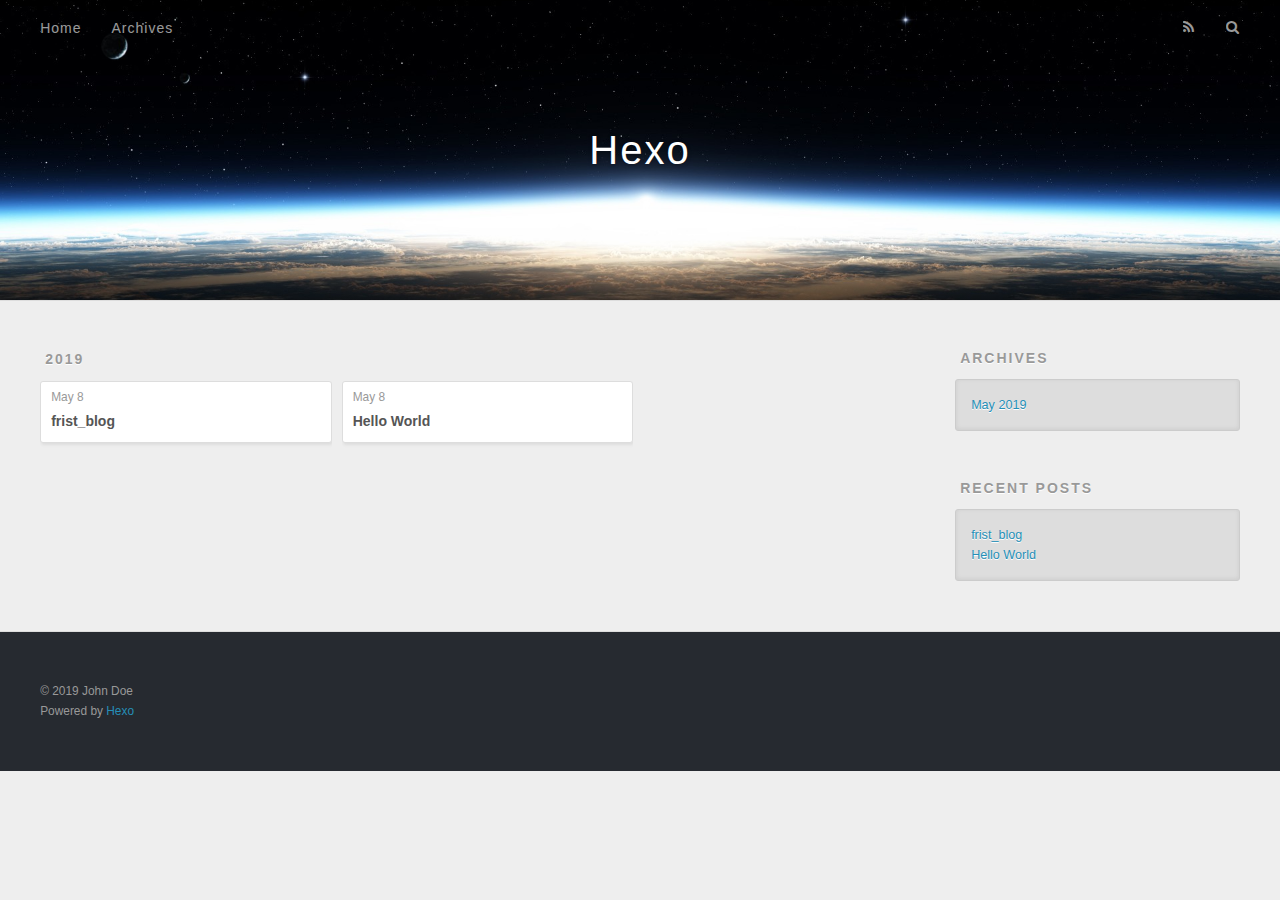
==== archives/index.html @ f4aaf455 "Site updated: 2019-05-08 00:08:54" ====
<!DOCTYPE html>
<html>
<head><meta name="generator" content="Hexo 3.8.0">
  <meta charset="utf-8">
  

  
  <title>Archives | Hexo</title>
  <meta name="viewport" content="width=device-width, initial-scale=1, maximum-scale=1">
  <meta property="og:type" content="website">
<meta property="og:title" content="Hexo">
<meta property="og:url" content="http://yoursite.com/archives/index.html">
<meta property="og:site_name" content="Hexo">
<meta property="og:locale" content="default">
<meta name="twitter:card" content="summary">
<meta name="twitter:title" content="Hexo">
  
    <link rel="alternate" href="/atom.xml" title="Hexo" type="application/atom+xml">
  
  
    <link rel="icon" href="/favicon.png">
  
  
    <link href="//fonts.googleapis.com/css?family=Source+Code+Pro" rel="stylesheet" type="text/css">
  
  <link rel="stylesheet" href="/css/style.css">
</head>
</html>
<body>
  <div id="container">
    <div id="wrap">
      <header id="header">
  <div id="banner"></div>
  <div id="header-outer" class="outer">
    <div id="header-title" class="inner">
      <h1 id="logo-wrap">
        <a href="/" id="logo">Hexo</a>
      </h1>
      
    </div>
    <div id="header-inner" class="inner">
      <nav id="main-nav">
        <a id="main-nav-toggle" class="nav-icon"></a>
        
          <a class="main-nav-link" href="/">Home</a>
        
          <a class="main-nav-link" href="/archives">Archives</a>
        
      </nav>
      <nav id="sub-nav">
        
          <a id="nav-rss-link" class="nav-icon" href="/atom.xml" title="RSS Feed"></a>
        
        <a id="nav-search-btn" class="nav-icon" title="Search"></a>
      </nav>
      <div id="search-form-wrap">
        <form action="//google.com/search" method="get" accept-charset="UTF-8" class="search-form"><input type="search" name="q" class="search-form-input" placeholder="Search"><button type="submit" class="search-form-submit">&#xF002;</button><input type="hidden" name="sitesearch" value="http://yoursite.com"></form>
      </div>
    </div>
  </div>
</header>
      <div class="outer">
        <section id="main">
  
  
    
    
      
      
      <section class="archives-wrap">
        <div class="archive-year-wrap">
          <a href="/archives/2019" class="archive-year">2019</a>
        </div>
        <div class="archives">
    
    <article class="archive-article archive-type-post">
  <div class="archive-article-inner">
    <header class="archive-article-header">
      <a href="/2019/05/08/frist-blog/" class="archive-article-date">
  <time datetime="2019-05-07T16:05:57.000Z" itemprop="datePublished">May 8</time>
</a>
      
  
    <h1 itemprop="name">
      <a class="archive-article-title" href="/2019/05/08/frist-blog/">frist_blog</a>
    </h1>
  

    </header>
  </div>
</article>
  
    
    
    <article class="archive-article archive-type-post">
  <div class="archive-article-inner">
    <header class="archive-article-header">
      <a href="/2019/05/08/hello-world/" class="archive-article-date">
  <time datetime="2019-05-07T16:05:08.966Z" itemprop="datePublished">May 8</time>
</a>
      
  
    <h1 itemprop="name">
      <a class="archive-article-title" href="/2019/05/08/hello-world/">Hello World</a>
    </h1>
  

    </header>
  </div>
</article>
  
  
    </div></section>
  


</section>
        
          <aside id="sidebar">
  
    

  
    

  
    
  
    
  <div class="widget-wrap">
    <h3 class="widget-title">Archives</h3>
    <div class="widget">
      <ul class="archive-list"><li class="archive-list-item"><a class="archive-list-link" href="/archives/2019/05/">May 2019</a></li></ul>
    </div>
  </div>


  
    
  <div class="widget-wrap">
    <h3 class="widget-title">Recent Posts</h3>
    <div class="widget">
      <ul>
        
          <li>
            <a href="/2019/05/08/frist-blog/">frist_blog</a>
          </li>
        
          <li>
            <a href="/2019/05/08/hello-world/">Hello World</a>
          </li>
        
      </ul>
    </div>
  </div>

  
</aside>
        
      </div>
      <footer id="footer">
  
  <div class="outer">
    <div id="footer-info" class="inner">
      &copy; 2019 John Doe<br>
      Powered by <a href="http://hexo.io/" target="_blank">Hexo</a>
    </div>
  </div>
</footer>
    </div>
    <nav id="mobile-nav">
  
    <a href="/" class="mobile-nav-link">Home</a>
  
    <a href="/archives" class="mobile-nav-link">Archives</a>
  
</nav>
    

<script src="//ajax.googleapis.com/ajax/libs/jquery/2.0.3/jquery.min.js"></script>


  <link rel="stylesheet" href="/fancybox/jquery.fancybox.css">
  <script src="/fancybox/jquery.fancybox.pack.js"></script>


<script src="/js/script.js"></script>



  </div>
</body>
</html>
---- css/style.css ----
body {
  width: 100%;
}
body:before,
body:after {
  content: "";
  display: table;
}
body:after {
  clear: both;
}
html,
body,
div,
span,
applet,
object,
iframe,
h1,
h2,
h3,
h4,
h5,
h6,
p,
blockquote,
pre,
a,
abbr,
acronym,
address,
big,
cite,
code,
del,
dfn,
em,
img,
ins,
kbd,
q,
s,
samp,
small,
strike,
strong,
sub,
sup,
tt,
var,
dl,
dt,
dd,
ol,
ul,
li,
fieldset,
form,
label,
legend,
table,
caption,
tbody,
tfoot,
thead,
tr,
th,
td {
  margin: 0;
  padding: 0;
  border: 0;
  outline: 0;
  font-weight: inherit;
  font-style: inherit;
  font-family: inherit;
  font-size: 100%;
  vertical-align: baseline;
}
body {
  line-height: 1;
  color: #000;
  background: #fff;
}
ol,
ul {
  list-style: none;
}
table {
  border-collapse: separate;
  border-spacing: 0;
  vertical-align: middle;
}
caption,
th,
td {
  text-align: left;
  font-weight: normal;
  vertical-align: middle;
}
a img {
  border: none;
}
input,
button {
  margin: 0;
  padding: 0;
}
input::-moz-focus-inner,
button::-moz-focus-inner {
  border: 0;
  padding: 0;
}
@font-face {
  font-family: FontAwesome;
  font-style: normal;
  font-weight: normal;
  src: url("fonts/fontawesome-webfont.eot?v=#4.0.3");
  src: url("fonts/fontawesome-webfont.eot?#iefix&v=#4.0.3") format("embedded-opentype"), url("fonts/fontawesome-webfont.woff?v=#4.0.3") format("woff"), url("fonts/fontawesome-webfont.ttf?v=#4.0.3") format("truetype"), url("fonts/fontawesome-webfont.svg#fontawesomeregular?v=#4.0.3") format("svg");
}
html,
body,
#container {
  height: 100%;
}
body {
  background: #eee;
  font: 14px -apple-system, BlinkMacSystemFont, "Segoe UI", "Roboto", "Oxygen", "Ubuntu", "Cantarell", "Fira Sans", "Droid Sans", "Helvetica Neue", sans-serif;
  -webkit-text-size-adjust: 100%;
}
.outer {
  max-width: 1220px;
  margin: 0 auto;
  padding: 0 20px;
}
.outer:before,
.outer:after {
  content: "";
  display: table;
}
.outer:after {
  clear: both;
}
.inner {
  display: inline;
  float: left;
  width: 98.33333333333333%;
  margin: 0 0.833333333333333%;
}
.left,
.alignleft {
  float: left;
}
.right,
.alignright {
  float: right;
}
.clear {
  clear: both;
}
#container {
  position: relative;
}
.mobile-nav-on {
  overflow: hidden;
}
#wrap {
  height: 100%;
  width: 100%;
  position: absolute;
  top: 0;
  left: 0;
  -webkit-transition: 0.2s ease-out;
  -moz-transition: 0.2s ease-out;
  -ms-transition: 0.2s ease-out;
  transition: 0.2s ease-out;
  z-index: 1;
  background: #eee;
}
.mobile-nav-on #wrap {
  left: 280px;
}
@media screen and (min-width: 768px) {
  #main {
    display: inline;
    float: left;
    width: 73.33333333333333%;
    margin: 0 0.833333333333333%;
  }
}
.article-date,
.article-category-link,
.archive-year,
.widget-title {
  text-decoration: none;
  text-transform: uppercase;
  letter-spacing: 2px;
  color: #999;
  margin-bottom: 1em;
  margin-left: 5px;
  line-height: 1em;
  text-shadow: 0 1px #fff;
  font-weight: bold;
}
.article-inner,
.archive-article-inner {
  background: #fff;
  -webkit-box-shadow: 1px 2px 3px #ddd;
  box-shadow: 1px 2px 3px #ddd;
  border: 1px solid #ddd;
  border-radius: 3px;
}
.article-entry h1,
.widget h1 {
  font-size: 2em;
}
.article-entry h2,
.widget h2 {
  font-size: 1.5em;
}
.article-entry h3,
.widget h3 {
  font-size: 1.3em;
}
.article-entry h4,
.widget h4 {
  font-size: 1.2em;
}
.article-entry h5,
.widget h5 {
  font-size: 1em;
}
.article-entry h6,
.widget h6 {
  font-size: 1em;
  color: #999;
}
.article-entry hr,
.widget hr {
  border: 1px dashed #ddd;
}
.article-entry strong,
.widget strong {
  font-weight: bold;
}
.article-entry em,
.widget em,
.article-entry cite,
.widget cite {
  font-style: italic;
}
.article-entry sup,
.widget sup,
.article-entry sub,
.widget sub {
  font-size: 0.75em;
  line-height: 0;
  position: relative;
  vertical-align: baseline;
}
.article-entry sup,
.widget sup {
  top: -0.5em;
}
.article-entry sub,
.widget sub {
  bottom: -0.2em;
}
.article-entry small,
.widget small {
  font-size: 0.85em;
}
.article-entry acronym,
.widget acronym,
.article-entry abbr,
.widget abbr {
  border-bottom: 1px dotted;
}
.article-entry ul,
.widget ul,
.article-entry ol,
.widget ol,
.article-entry dl,
.widget dl {
  margin: 0 20px;
  line-height: 1.6em;
}
.article-entry ul ul,
.widget ul ul,
.article-entry ol ul,
.widget ol ul,
.article-entry ul ol,
.widget ul ol,
.article-entry ol ol,
.widget ol ol {
  margin-top: 0;
  margin-bottom: 0;
}
.article-entry ul,
.widget ul {
  list-style: disc;
}
.article-entry ol,
.widget ol {
  list-style: decimal;
}
.article-entry dt,
.widget dt {
  font-weight: bold;
}
#header {
  height: 300px;
  position: relative;
  border-bottom: 1px solid #ddd;
}
#header:before,
#header:after {
  content: "";
  position: absolute;
  left: 0;
  right: 0;
  height: 40px;
}
#header:before {
  top: 0;
  background: -webkit-linear-gradient(rgba(0,0,0,0.2), transparent);
  background: -moz-linear-gradient(rgba(0,0,0,0.2), transparent);
  background: -ms-linear-gradient(rgba(0,0,0,0.2), transparent);
  background: linear-gradient(rgba(0,0,0,0.2), transparent);
}
#header:after {
  bottom: 0;
  background: -webkit-linear-gradient(transparent, rgba(0,0,0,0.2));
  background: -moz-linear-gradient(transparent, rgba(0,0,0,0.2));
  background: -ms-linear-gradient(transparent, rgba(0,0,0,0.2));
  background: linear-gradient(transparent, rgba(0,0,0,0.2));
}
#header-outer {
  height: 100%;
  position: relative;
}
#header-inner {
  position: relative;
  overflow: hidden;
}
#banner {
  position: absolute;
  top: 0;
  left: 0;
  width: 100%;
  height: 100%;
  background: url("images/banner.jpg") center #000;
  -webkit-background-size: cover;
  -moz-background-size: cover;
  background-size: cover;
  z-index: -1;
}
#header-title {
  text-align: center;
  height: 40px;
  position: absolute;
  top: 50%;
  left: 0;
  margin-top: -20px;
}
#logo,
#subtitle {
  text-decoration: none;
  color: #fff;
  font-weight: 300;
  text-shadow: 0 1px 4px rgba(0,0,0,0.3);
}
#logo {
  font-size: 40px;
  line-height: 40px;
  letter-spacing: 2px;
}
#subtitle {
  font-size: 16px;
  line-height: 16px;
  letter-spacing: 1px;
}
#subtitle-wrap {
  margin-top: 16px;
}
#main-nav {
  float: left;
  margin-left: -15px;
}
.nav-icon,
.main-nav-link {
  float: left;
  color: #fff;
  opacity: 0.6;
  text-decoration: none;
  text-shadow: 0 1px rgba(0,0,0,0.2);
  -webkit-transition: opacity 0.2s;
  -moz-transition: opacity 0.2s;
  -ms-transition: opacity 0.2s;
  transition: opacity 0.2s;
  display: block;
  padding: 20px 15px;
}
.nav-icon:hover,
.main-nav-link:hover {
  opacity: 1;
}
.nav-icon {
  font-family: FontAwesome;
  text-align: center;
  font-size: 14px;
  width: 14px;
  height: 14px;
  padding: 20px 15px;
  position: relative;
  cursor: pointer;
}
.main-nav-link {
  font-weight: 300;
  letter-spacing: 1px;
}
@media screen and (max-width: 479px) {
  .main-nav-link {
    display: none;
  }
}
#main-nav-toggle {
  display: none;
}
#main-nav-toggle:before {
  content: "\f0c9";
}
@media screen and (max-width: 479px) {
  #main-nav-toggle {
    display: block;
  }
}
#sub-nav {
  float: right;
  margin-right: -15px;
}
#nav-rss-link:before {
  content: "\f09e";
}
#nav-search-btn:before {
  content: "\f002";
}
#search-form-wrap {
  position: absolute;
  top: 15px;
  width: 150px;
  height: 30px;
  right: -150px;
  opacity: 0;
  -webkit-transition: 0.2s ease-out;
  -moz-transition: 0.2s ease-out;
  -ms-transition: 0.2s ease-out;
  transition: 0.2s ease-out;
}
#search-form-wrap.on {
  opacity: 1;
  right: 0;
}
@media screen and (max-width: 479px) {
  #search-form-wrap {
    width: 100%;
    right: -100%;
  }
}
.search-form {
  position: absolute;
  top: 0;
  left: 0;
  right: 0;
  background: #fff;
  padding: 5px 15px;
  border-radius: 15px;
  -webkit-box-shadow: 0 0 10px rgba(0,0,0,0.3);
  box-shadow: 0 0 10px rgba(0,0,0,0.3);
}
.search-form-input {
  border: none;
  background: none;
  color: #555;
  width: 100%;
  font: 13px -apple-system, BlinkMacSystemFont, "Segoe UI", "Roboto", "Oxygen", "Ubuntu", "Cantarell", "Fira Sans", "Droid Sans", "Helvetica Neue", sans-serif;
  outline: none;
}
.search-form-input::-webkit-search-results-decoration,
.search-form-input::-webkit-search-cancel-button {
  -webkit-appearance: none;
}
.search-form-submit {
  position: absolute;
  top: 50%;
  right: 10px;
  margin-top: -7px;
  font: 13px FontAwesome;
  border: none;
  background: none;
  color: #bbb;
  cursor: pointer;
}
.search-form-submit:hover,
.search-form-submit:focus {
  color: #777;
}
.article {
  margin: 50px 0;
}
.article-inner {
  overflow: hidden;
}
.article-meta:before,
.article-meta:after {
  content: "";
  display: table;
}
.article-meta:after {
  clear: both;
}
.article-date {
  float: left;
}
.article-category {
  float: left;
  line-height: 1em;
  color: #ccc;
  text-shadow: 0 1px #fff;
  margin-left: 8px;
}
.article-category:before {
  content: "\2022";
}
.article-category-link {
  margin: 0 12px 1em;
}
.article-header {
  padding: 20px 20px 0;
}
.article-title {
  text-decoration: none;
  font-size: 2em;
  font-weight: bold;
  color: #555;
  line-height: 1.1em;
  -webkit-transition: color 0.2s;
  -moz-transition: color 0.2s;
  -ms-transition: color 0.2s;
  transition: color 0.2s;
}
a.article-title:hover {
  color: #258fb8;
}
.article-entry {
  color: #555;
  padding: 0 20px;
}
.article-entry:before,
.article-entry:after {
  content: "";
  display: table;
}
.article-entry:after {
  clear: both;
}
.article-entry p,
.article-entry table {
  line-height: 1.6em;
  margin: 1.6em 0;
}
.article-entry h1,
.article-entry h2,
.article-entry h3,
.article-entry h4,
.article-entry h5,
.article-entry h6 {
  font-weight: bold;
}
.article-entry h1,
.article-entry h2,
.article-entry h3,
.article-entry h4,
.article-entry h5,
.article-entry h6 {
  line-height: 1.1em;
  margin: 1.1em 0;
}
.article-entry a {
  color: #258fb8;
  text-decoration: none;
}
.article-entry a:hover {
  text-decoration: underline;
}
.article-entry ul,
.article-entry ol,
.article-entry dl {
  margin-top: 1.6em;
  margin-bottom: 1.6em;
}
.article-entry img,
.article-entry video {
  max-width: 100%;
  height: auto;
  display: block;
  margin: auto;
}
.article-entry iframe {
  border: none;
}
.article-entry table {
  width: 100%;
  border-collapse: collapse;
  border-spacing: 0;
}
.article-entry th {
  font-weight: bold;
  border-bottom: 3px solid #ddd;
  padding-bottom: 0.5em;
}
.article-entry td {
  border-bottom: 1px solid #ddd;
  padding: 10px 0;
}
.article-entry blockquote {
  font-family: Georgia, "Times New Roman", serif;
  font-size: 1.4em;
  margin: 1.6em 20px;
  text-align: center;
}
.article-entry blockquote footer {
  font-size: 14px;
  margin: 1.6em 0;
  font-family: -apple-system, BlinkMacSystemFont, "Segoe UI", "Roboto", "Oxygen", "Ubuntu", "Cantarell", "Fira Sans", "Droid Sans", "Helvetica Neue", sans-serif;
}
.article-entry blockquote footer cite:before {
  content: "—";
  padding: 0 0.5em;
}
.article-entry .pullquote {
  text-align: left;
  width: 45%;
  margin: 0;
}
.article-entry .pullquote.left {
  margin-left: 0.5em;
  margin-right: 1em;
}
.article-entry .pullquote.right {
  margin-right: 0.5em;
  margin-left: 1em;
}
.article-entry .caption {
  color: #999;
  display: block;
  font-size: 0.9em;
  margin-top: 0.5em;
  position: relative;
  text-align: center;
}
.article-entry .video-container {
  position: relative;
  padding-top: 56.25%;
  height: 0;
  overflow: hidden;
}
.article-entry .video-container iframe,
.article-entry .video-container object,
.article-entry .video-container embed {
  position: absolute;
  top: 0;
  left: 0;
  width: 100%;
  height: 100%;
  margin-top: 0;
}
.article-more-link a {
  display: inline-block;
  line-height: 1em;
  padding: 6px 15px;
  border-radius: 15px;
  background: #eee;
  color: #999;
  text-shadow: 0 1px #fff;
  text-decoration: none;
}
.article-more-link a:hover {
  background: #258fb8;
  color: #fff;
  text-decoration: none;
  text-shadow: 0 1px #1e7293;
}
.article-footer {
  font-size: 0.85em;
  line-height: 1.6em;
  border-top: 1px solid #ddd;
  padding-top: 1.6em;
  margin: 0 20px 20px;
}
.article-footer:before,
.article-footer:after {
  content: "";
  display: table;
}
.article-footer:after {
  clear: both;
}
.article-footer a {
  color: #999;
  text-decoration: none;
}
.article-footer a:hover {
  color: #555;
}
.article-tag-list-item {
  float: left;
  margin-right: 10px;
}
.article-tag-list-link:before {
  content: "#";
}
.article-comment-link {
  float: right;
}
.article-comment-link:before {
  content: "\f075";
  font-family: FontAwesome;
  padding-right: 8px;
}
.article-share-link {
  cursor: pointer;
  float: right;
  margin-left: 20px;
}
.article-share-link:before {
  content: "\f064";
  font-family: FontAwesome;
  padding-right: 6px;
}
#article-nav {
  position: relative;
}
#article-nav:before,
#article-nav:after {
  content: "";
  display: table;
}
#article-nav:after {
  clear: both;
}
@media screen and (min-width: 768px) {
  #article-nav {
    margin: 50px 0;
  }
  #article-nav:before {
    width: 8px;
    height: 8px;
    position: absolute;
    top: 50%;
    left: 50%;
    margin-top: -4px;
    margin-left: -4px;
    content: "";
    border-radius: 50%;
    background: #ddd;
    -webkit-box-shadow: 0 1px 2px #fff;
    box-shadow: 0 1px 2px #fff;
  }
}
.article-nav-link-wrap {
  text-decoration: none;
  text-shadow: 0 1px #fff;
  color: #999;
  -webkit-box-sizing: border-box;
  -moz-box-sizing: border-box;
  box-sizing: border-box;
  margin-top: 50px;
  text-align: center;
  display: block;
}
.article-nav-link-wrap:hover {
  color: #555;
}
@media screen and (min-width: 768px) {
  .article-nav-link-wrap {
    width: 50%;
    margin-top: 0;
  }
}
@media screen and (min-width: 768px) {
  #article-nav-newer {
    float: left;
    text-align: right;
    padding-right: 20px;
  }
}
@media screen and (min-width: 768px) {
  #article-nav-older {
    float: right;
    text-align: left;
    padding-left: 20px;
  }
}
.article-nav-caption {
  text-transform: uppercase;
  letter-spacing: 2px;
  color: #ddd;
  line-height: 1em;
  font-weight: bold;
}
#article-nav-newer .article-nav-caption {
  margin-right: -2px;
}
.article-nav-title {
  font-size: 0.85em;
  line-height: 1.6em;
  margin-top: 0.5em;
}
.article-share-box {
  position: absolute;
  display: none;
  background: #fff;
  -webkit-box-shadow: 1px 2px 10px rgba(0,0,0,0.2);
  box-shadow: 1px 2px 10px rgba(0,0,0,0.2);
  border-radius: 3px;
  margin-left: -145px;
  overflow: hidden;
  z-index: 1;
}
.article-share-box.on {
  display: block;
}
.article-share-input {
  width: 100%;
  background: none;
  -webkit-box-sizing: border-box;
  -moz-box-sizing: border-box;
  box-sizing: border-box;
  font: 14px -apple-system, BlinkMacSystemFont, "Segoe UI", "Roboto", "Oxygen", "Ubuntu", "Cantarell", "Fira Sans", "Droid Sans", "Helvetica Neue", sans-serif;
  padding: 0 15px;
  color: #555;
  outline: none;
  border: 1px solid #ddd;
  border-radius: 3px 3px 0 0;
  height: 36px;
  line-height: 36px;
}
.article-share-links {
  background: #eee;
}
.article-share-links:before,
.article-share-links:after {
  content: "";
  display: table;
}
.article-share-links:after {
  clear: both;
}
.article-share-twitter,
.article-share-facebook,
.article-share-pinterest,
.article-share-google {
  width: 50px;
  height: 36px;
  display: block;
  float: left;
  position: relative;
  color: #999;
  text-shadow: 0 1px #fff;
}
.article-share-twitter:before,
.article-share-facebook:before,
.article-share-pinterest:before,
.article-share-google:before {
  font-size: 20px;
  font-family: FontAwesome;
  width: 20px;
  height: 20px;
  position: absolute;
  top: 50%;
  left: 50%;
  margin-top: -10px;
  margin-left: -10px;
  text-align: center;
}
.article-share-twitter:hover,
.article-share-facebook:hover,
.article-share-pinterest:hover,
.article-share-google:hover {
  color: #fff;
}
.article-share-twitter:before {
  content: "\f099";
}
.article-share-twitter:hover {
  background: #00aced;
  text-shadow: 0 1px #008abe;
}
.article-share-facebook:before {
  content: "\f09a";
}
.article-share-facebook:hover {
  background: #3b5998;
  text-shadow: 0 1px #2f477a;
}
.article-share-pinterest:before {
  content: "\f0d2";
}
.article-share-pinterest:hover {
  background: #cb2027;
  text-shadow: 0 1px #a21a1f;
}
.article-share-google:before {
  content: "\f0d5";
}
.article-share-google:hover {
  background: #dd4b39;
  text-shadow: 0 1px #be3221;
}
.article-gallery {
  background: #000;
  position: relative;
}
.article-gallery-photos {
  position: relative;
  overflow: hidden;
}
.article-gallery-img {
  display: none;
  max-width: 100%;
}
.article-gallery-img:first-child {
  display: block;
}
.article-gallery-img.loaded {
  position: absolute;
  display: block;
}
.article-gallery-img img {
  display: block;
  max-width: 100%;
  margin: 0 auto;
}
#comments {
  background: #fff;
  -webkit-box-shadow: 1px 2px 3px #ddd;
  box-shadow: 1px 2px 3px #ddd;
  padding: 20px;
  border: 1px solid #ddd;
  border-radius: 3px;
  margin: 50px 0;
}
#comments a {
  color: #258fb8;
}
.archives-wrap {
  margin: 50px 0;
}
.archives:before,
.archives:after {
  content: "";
  display: table;
}
.archives:after {
  clear: both;
}
.archive-year-wrap {
  margin-bottom: 1em;
}
.archives {
  -webkit-column-gap: 10px;
  -moz-column-gap: 10px;
  column-gap: 10px;
}
@media screen and (min-width: 480px) and (max-width: 767px) {
  .archives {
    -webkit-column-count: 2;
    -moz-column-count: 2;
    column-count: 2;
  }
}
@media screen and (min-width: 768px) {
  .archives {
    -webkit-column-count: 3;
    -moz-column-count: 3;
    column-count: 3;
  }
}
.archive-article {
  -webkit-column-break-inside: avoid;
  page-break-inside: avoid;
  overflow: hidden;
  break-inside: avoid-column;
}
.archive-article-inner {
  padding: 10px;
  margin-bottom: 15px;
}
.archive-article-title {
  text-decoration: none;
  font-weight: bold;
  color: #555;
  -webkit-transition: color 0.2s;
  -moz-transition: color 0.2s;
  -ms-transition: color 0.2s;
  transition: color 0.2s;
  line-height: 1.6em;
}
.archive-article-title:hover {
  color: #258fb8;
}
.archive-article-footer {
  margin-top: 1em;
}
.archive-article-date {
  color: #999;
  text-decoration: none;
  font-size: 0.85em;
  line-height: 1em;
  margin-bottom: 0.5em;
  display: block;
}
#page-nav {
  margin: 50px auto;
  background: #fff;
  -webkit-box-shadow: 1px 2px 3px #ddd;
  box-shadow: 1px 2px 3px #ddd;
  border: 1px solid #ddd;
  border-radius: 3px;
  text-align: center;
  color: #999;
  overflow: hidden;
}
#page-nav:before,
#page-nav:after {
  content: "";
  display: table;
}
#page-nav:after {
  clear: both;
}
#page-nav a,
#page-nav span {
  padding: 10px 20px;
  line-height: 1;
  height: 2ex;
}
#page-nav a {
  color: #999;
  text-decoration: none;
}
#page-nav a:hover {
  background: #999;
  color: #fff;
}
#page-nav .prev {
  float: left;
}
#page-nav .next {
  float: right;
}
#page-nav .page-number {
  display: inline-block;
}
@media screen and (max-width: 479px) {
  #page-nav .page-number {
    display: none;
  }
}
#page-nav .current {
  color: #555;
  font-weight: bold;
}
#page-nav .space {
  color: #ddd;
}
#footer {
  background: #262a30;
  padding: 50px 0;
  border-top: 1px solid #ddd;
  color: #999;
}
#footer a {
  color: #258fb8;
  text-decoration: none;
}
#footer a:hover {
  text-decoration: underline;
}
#footer-info {
  line-height: 1.6em;
  font-size: 0.85em;
}
.article-entry pre,
.article-entry .highlight {
  background: #2d2d2d;
  margin: 0 -20px;
  padding: 15px 20px;
  border-style: solid;
  border-color: #ddd;
  border-width: 1px 0;
  overflow: auto;
  color: #ccc;
  line-height: 22.400000000000002px;
}
.article-entry .highlight .gutter pre,
.article-entry .gist .gist-file .gist-data .line-numbers {
  color: #666;
  font-size: 0.85em;
}
.article-entry pre,
.article-entry code {
  font-family: "Source Code Pro", Consolas, Monaco, Menlo, Consolas, monospace;
}
.article-entry code {
  background: #eee;
  text-shadow: 0 1px #fff;
  padding: 0 0.3em;
}
.article-entry pre code {
  background: none;
  text-shadow: none;
  padding: 0;
}
.article-entry .highlight pre {
  border: none;
  margin: 0;
  padding: 0;
}
.article-entry .highlight table {
  margin: 0;
  width: auto;
}
.article-entry .highlight td {
  border: none;
  padding: 0;
}
.article-entry .highlight figcaption {
  font-size: 0.85em;
  color: #999;
  line-height: 1em;
  margin-bottom: 1em;
}
.article-entry .highlight figcaption:before,
.article-entry .highlight figcaption:after {
  content: "";
  display: table;
}
.article-entry .highlight figcaption:after {
  clear: both;
}
.article-entry .highlight figcaption a {
  float: right;
}
.article-entry .highlight .gutter pre {
  text-align: right;
  padding-right: 20px;
}
.article-entry .highlight .line {
  height: 22.400000000000002px;
}
.article-entry .highlight .line.marked {
  background: #515151;
}
.article-entry .gist {
  margin: 0 -20px;
  border-style: solid;
  border-color: #ddd;
  border-width: 1px 0;
  background: #2d2d2d;
  padding: 15px 20px 15px 0;
}
.article-entry .gist .gist-file {
  border: none;
  font-family: "Source Code Pro", Consolas, Monaco, Menlo, Consolas, monospace;
  margin: 0;
}
.article-entry .gist .gist-file .gist-data {
  background: none;
  border: none;
}
.article-entry .gist .gist-file .gist-data .line-numbers {
  background: none;
  border: none;
  padding: 0 20px 0 0;
}
.article-entry .gist .gist-file .gist-data .line-data {
  padding: 0 !important;
}
.article-entry .gist .gist-file .highlight {
  margin: 0;
  padding: 0;
  border: none;
}
.article-entry .gist .gist-file .gist-meta {
  background: #2d2d2d;
  color: #999;
  font: 0.85em -apple-system, BlinkMacSystemFont, "Segoe UI", "Roboto", "Oxygen", "Ubuntu", "Cantarell", "Fira Sans", "Droid Sans", "Helvetica Neue", sans-serif;
  text-shadow: 0 0;
  padding: 0;
  margin-top: 1em;
  margin-left: 20px;
}
.article-entry .gist .gist-file .gist-meta a {
  color: #258fb8;
  font-weight: normal;
}
.article-entry .gist .gist-file .gist-meta a:hover {
  text-decoration: underline;
}
pre .comment,
pre .title {
  color: #999;
}
pre .variable,
pre .attribute,
pre .tag,
pre .regexp,
pre .ruby .constant,
pre .xml .tag .title,
pre .xml .pi,
pre .xml .doctype,
pre .html .doctype,
pre .css .id,
pre .css .class,
pre .css .pseudo {
  color: #f2777a;
}
pre .number,
pre .preprocessor,
pre .built_in,
pre .literal,
pre .params,
pre .constant {
  color: #f99157;
}
pre .class,
pre .ruby .class .title,
pre .css .rules .attribute {
  color: #9c9;
}
pre .string,
pre .value,
pre .inheritance,
pre .header,
pre .ruby .symbol,
pre .xml .cdata {
  color: #9c9;
}
pre .css .hexcolor {
  color: #6cc;
}
pre .function,
pre .python .decorator,
pre .python .title,
pre .ruby .function .title,
pre .ruby .title .keyword,
pre .perl .sub,
pre .javascript .title,
pre .coffeescript .title {
  color: #69c;
}
pre .keyword,
pre .javascript .function {
  color: #c9c;
}
@media screen and (max-width: 479px) {
  #mobile-nav {
    position: absolute;
    top: 0;
    left: 0;
    width: 280px;
    height: 100%;
    background: #191919;
    border-right: 1px solid #fff;
  }
}
@media screen and (max-width: 479px) {
  .mobile-nav-link {
    display: block;
    color: #999;
    text-decoration: none;
    padding: 15px 20px;
    font-weight: bold;
  }
  .mobile-nav-link:hover {
    color: #fff;
  }
}
@media screen and (min-width: 768px) {
  #sidebar {
    display: inline;
    float: left;
    width: 23.333333333333332%;
    margin: 0 0.833333333333333%;
  }
}
.widget-wrap {
  margin: 50px 0;
}
.widget {
  color: #777;
  text-shadow: 0 1px #fff;
  background: #ddd;
  -webkit-box-shadow: 0 -1px 4px #ccc inset;
  box-shadow: 0 -1px 4px #ccc inset;
  border: 1px solid #ccc;
  padding: 15px;
  border-radius: 3px;
}
.widget a {
  color: #258fb8;
  text-decoration: none;
}
.widget a:hover {
  text-decoration: underline;
}
.widget ul ul,
.widget ol ul,
.widget dl ul,
.widget ul ol,
.widget ol ol,
.widget dl ol,
.widget ul dl,
.widget ol dl,
.widget dl dl {
  margin-left: 15px;
  list-style: disc;
}
.widget {
  line-height: 1.6em;
  word-wrap: break-word;
  font-size: 0.9em;
}
.widget ul,
.widget ol {
  list-style: none;
  margin: 0;
}
.widget ul ul,
.widget ol ul,
.widget ul ol,
.widget ol ol {
  margin: 0 20px;
}
.widget ul ul,
.widget ol ul {
  list-style: disc;
}
.widget ul ol,
.widget ol ol {
  list-style: decimal;
}
.category-list-count,
.tag-list-count,
.archive-list-count {
  padding-left: 5px;
  color: #999;
  font-size: 0.85em;
}
.category-list-count:before,
.tag-list-count:before,
.archive-list-count:before {
  content: "(";
}
.category-list-count:after,
.tag-list-count:after,
.archive-list-count:after {
  content: ")";
}
.tagcloud a {
  margin-right: 5px;
  display: inline-block;
}
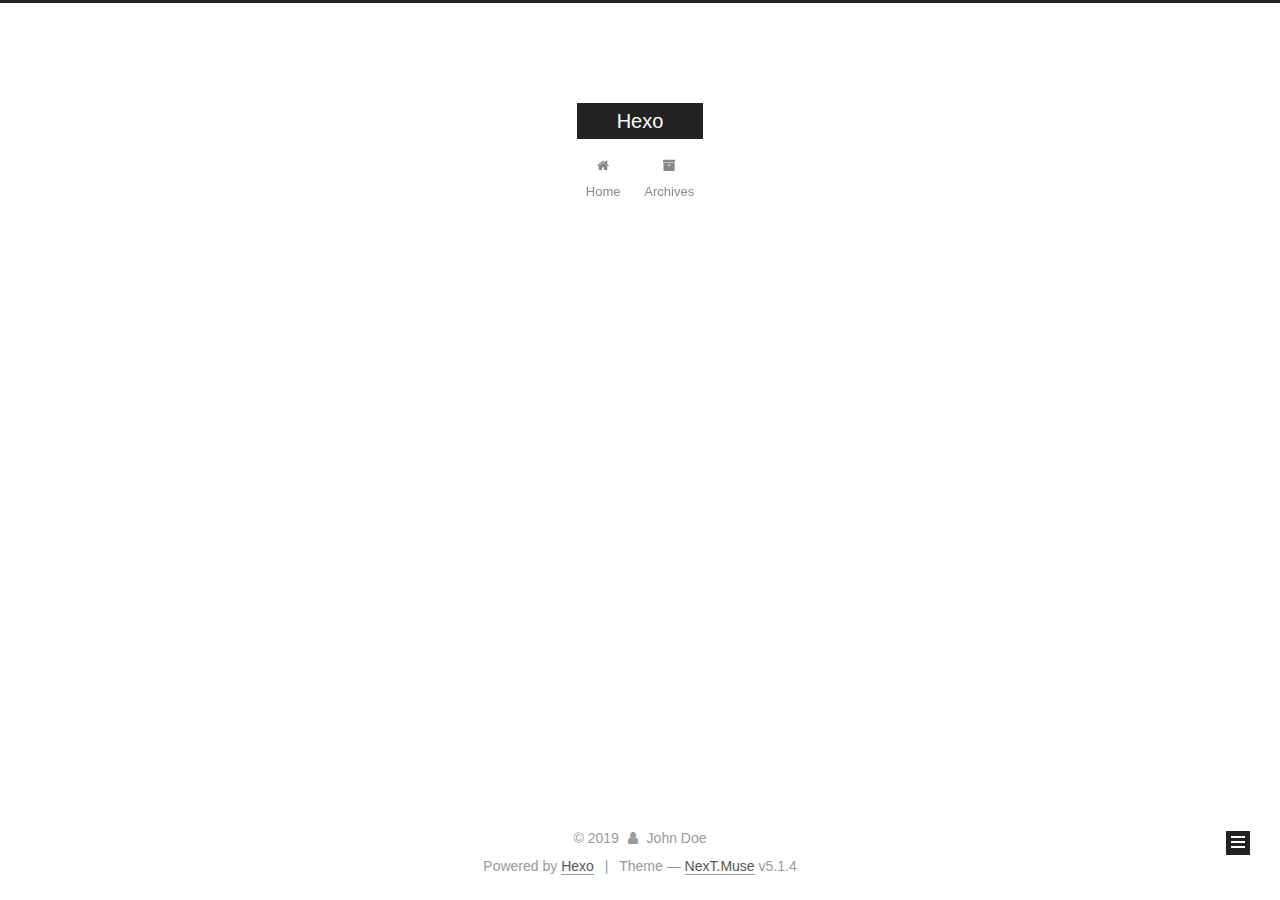
==== commit 4f17544c: "Site updated: 2019-05-08 00:15:01" ====
--- a/archives/index.html
+++ b/archives/index.html
@@ -1,193 +1,584 @@
 <!DOCTYPE html>
-<html>
+
+
+
+  
+
+
+<html class="theme-next muse use-motion" lang>
 <head><meta name="generator" content="Hexo 3.8.0">
-  <meta charset="utf-8">
-  
-
-  
-  <title>Archives | Hexo</title>
-  <meta name="viewport" content="width=device-width, initial-scale=1, maximum-scale=1">
-  <meta property="og:type" content="website">
+  <meta charset="UTF-8">
+<meta http-equiv="X-UA-Compatible" content="IE=edge">
+<meta name="viewport" content="width=device-width, initial-scale=1, maximum-scale=1">
+<meta name="theme-color" content="#222">
+
+
+
+
+
+
+
+
+
+<meta http-equiv="Cache-Control" content="no-transform">
+<meta http-equiv="Cache-Control" content="no-siteapp">
+
+
+
+
+
+
+
+
+
+
+
+
+
+
+
+
+  
+  
+  <link href="/lib/fancybox/source/jquery.fancybox.css?v=2.1.5" rel="stylesheet" type="text/css">
+
+
+
+
+
+
+
+<link href="/lib/font-awesome/css/font-awesome.min.css?v=4.6.2" rel="stylesheet" type="text/css">
+
+<link href="/css/main.css?v=5.1.4" rel="stylesheet" type="text/css">
+
+
+  <link rel="apple-touch-icon" sizes="180x180" href="/images/apple-touch-icon-next.png?v=5.1.4">
+
+
+  <link rel="icon" type="image/png" sizes="32x32" href="/images/favicon-32x32-next.png?v=5.1.4">
+
+
+  <link rel="icon" type="image/png" sizes="16x16" href="/images/favicon-16x16-next.png?v=5.1.4">
+
+
+  <link rel="mask-icon" href="/images/logo.svg?v=5.1.4" color="#222">
+
+
+
+
+
+  <meta name="keywords" content="Hexo, NexT">
+
+
+
+
+
+
+
+
+
+
+<meta property="og:type" content="website">
 <meta property="og:title" content="Hexo">
 <meta property="og:url" content="http://yoursite.com/archives/index.html">
 <meta property="og:site_name" content="Hexo">
 <meta property="og:locale" content="default">
 <meta name="twitter:card" content="summary">
 <meta name="twitter:title" content="Hexo">
-  
-    <link rel="alternate" href="/atom.xml" title="Hexo" type="application/atom+xml">
-  
-  
-    <link rel="icon" href="/favicon.png">
-  
-  
-    <link href="//fonts.googleapis.com/css?family=Source+Code+Pro" rel="stylesheet" type="text/css">
-  
-  <link rel="stylesheet" href="/css/style.css">
+
+
+
+<script type="text/javascript" id="hexo.configurations">
+  var NexT = window.NexT || {};
+  var CONFIG = {
+    root: '/',
+    scheme: 'Muse',
+    version: '5.1.4',
+    sidebar: {"position":"left","display":"post","offset":12,"b2t":false,"scrollpercent":false,"onmobile":false},
+    fancybox: true,
+    tabs: true,
+    motion: {"enable":true,"async":false,"transition":{"post_block":"fadeIn","post_header":"slideDownIn","post_body":"slideDownIn","coll_header":"slideLeftIn","sidebar":"slideUpIn"}},
+    duoshuo: {
+      userId: '0',
+      author: 'Author'
+    },
+    algolia: {
+      applicationID: '',
+      apiKey: '',
+      indexName: '',
+      hits: {"per_page":10},
+      labels: {"input_placeholder":"Search for Posts","hits_empty":"We didn't find any results for the search: ${query}","hits_stats":"${hits} results found in ${time} ms"}
+    }
+  };
+</script>
+
+
+
+  <link rel="canonical" href="http://yoursite.com/archives/">
+
+
+
+
+
+  <title>Archive | Hexo</title>
+  
+
+
+
+
+
+
+
+
 </head>
-</html>
-<body>
-  <div id="container">
-    <div id="wrap">
-      <header id="header">
-  <div id="banner"></div>
-  <div id="header-outer" class="outer">
-    <div id="header-title" class="inner">
-      <h1 id="logo-wrap">
-        <a href="/" id="logo">Hexo</a>
-      </h1>
-      
+
+<body itemscope itemtype="http://schema.org/WebPage" lang="default">
+
+  
+  
+    
+  
+
+  <div class="container sidebar-position-left page-archive">
+    <div class="headband"></div>
+
+    <header id="header" class="header" itemscope itemtype="http://schema.org/WPHeader">
+      <div class="header-inner"><div class="site-brand-wrapper">
+  <div class="site-meta ">
+    
+
+    <div class="custom-logo-site-title">
+      <a href="/" class="brand" rel="start">
+        <span class="logo-line-before"><i></i></span>
+        <span class="site-title">Hexo</span>
+        <span class="logo-line-after"><i></i></span>
+      </a>
     </div>
-    <div id="header-inner" class="inner">
-      <nav id="main-nav">
-        <a id="main-nav-toggle" class="nav-icon"></a>
-        
-          <a class="main-nav-link" href="/">Home</a>
-        
-          <a class="main-nav-link" href="/archives">Archives</a>
-        
-      </nav>
-      <nav id="sub-nav">
-        
-          <a id="nav-rss-link" class="nav-icon" href="/atom.xml" title="RSS Feed"></a>
-        
-        <a id="nav-search-btn" class="nav-icon" title="Search"></a>
-      </nav>
-      <div id="search-form-wrap">
-        <form action="//google.com/search" method="get" accept-charset="UTF-8" class="search-form"><input type="search" name="q" class="search-form-input" placeholder="Search"><button type="submit" class="search-form-submit">&#xF002;</button><input type="hidden" name="sitesearch" value="http://yoursite.com"></form>
+      
+        <p class="site-subtitle"></p>
+      
+  </div>
+
+  <div class="site-nav-toggle">
+    <button>
+      <span class="btn-bar"></span>
+      <span class="btn-bar"></span>
+      <span class="btn-bar"></span>
+    </button>
+  </div>
+</div>
+
+<nav class="site-nav">
+  
+
+  
+    <ul id="menu" class="menu">
+      
+        
+        <li class="menu-item menu-item-home">
+          <a href="/" rel="section">
+            
+              <i class="menu-item-icon fa fa-fw fa-home"></i> <br>
+            
+            Home
+          </a>
+        </li>
+      
+        
+        <li class="menu-item menu-item-archives">
+          <a href="/archives/" rel="section">
+            
+              <i class="menu-item-icon fa fa-fw fa-archive"></i> <br>
+            
+            Archives
+          </a>
+        </li>
+      
+
+      
+    </ul>
+  
+
+  
+</nav>
+
+
+
+ </div>
+    </header>
+
+    <main id="main" class="main">
+      <div class="main-inner">
+        <div class="content-wrap">
+          <div id="content" class="content">
+            
+
+  
+  
+  
+  <div class="post-block archive">
+    <div id="posts" class="posts-collapse">
+      <span class="archive-move-on"></span>
+
+      <span class="archive-page-counter">
+        
+        
+        
+          
+        
+        Um..! 2 posts in total. Keep on posting.
+      </span>
+
+      
+
+        
+        
+        
+
+        
+          
+          <div class="collection-title">
+            <h1 class="archive-year" id="archive-year-2019">2019</h1>
+          </div>
+        
+        
+
+        
+
+  <article class="post post-type-normal" itemscope itemtype="http://schema.org/Article">
+    <header class="post-header">
+
+      <h2 class="post-title">
+        
+            <a class="post-title-link" href="/2019/05/08/frist-blog/" itemprop="url">
+              
+                <span itemprop="name">frist_blog</span>
+              
+            </a>
+        
+      </h2>
+
+      <div class="post-meta">
+        <time class="post-time" itemprop="dateCreated" datetime="2019-05-08T00:05:57+08:00" content="2019-05-08">
+          05-08
+        </time>
       </div>
+
+    </header>
+  </article>
+
+
+
+      
+
+        
+        
+        
+
+        
+        
+
+        
+
+  <article class="post post-type-normal" itemscope itemtype="http://schema.org/Article">
+    <header class="post-header">
+
+      <h2 class="post-title">
+        
+            <a class="post-title-link" href="/2019/05/08/hello-world/" itemprop="url">
+              
+                <span itemprop="name">Hello World</span>
+              
+            </a>
+        
+      </h2>
+
+      <div class="post-meta">
+        <time class="post-time" itemprop="dateCreated" datetime="2019-05-08T00:05:08+08:00" content="2019-05-08">
+          05-08
+        </time>
+      </div>
+
+    </header>
+  </article>
+
+
+
+      
+
     </div>
   </div>
-</header>
-      <div class="outer">
-        <section id="main">
-  
-  
-    
-    
-      
-      
-      <section class="archives-wrap">
-        <div class="archive-year-wrap">
-          <a href="/archives/2019" class="archive-year">2019</a>
+  
+  
+  
+
+  
+
+
+
+          </div>
+          
+
+
+          
+
         </div>
-        <div class="archives">
-    
-    <article class="archive-article archive-type-post">
-  <div class="archive-article-inner">
-    <header class="archive-article-header">
-      <a href="/2019/05/08/frist-blog/" class="archive-article-date">
-  <time datetime="2019-05-07T16:05:57.000Z" itemprop="datePublished">May 8</time>
-</a>
-      
-  
-    <h1 itemprop="name">
-      <a class="archive-article-title" href="/2019/05/08/frist-blog/">frist_blog</a>
-    </h1>
-  
-
-    </header>
-  </div>
-</article>
-  
-    
-    
-    <article class="archive-article archive-type-post">
-  <div class="archive-article-inner">
-    <header class="archive-article-header">
-      <a href="/2019/05/08/hello-world/" class="archive-article-date">
-  <time datetime="2019-05-07T16:05:08.966Z" itemprop="datePublished">May 8</time>
-</a>
-      
-  
-    <h1 itemprop="name">
-      <a class="archive-article-title" href="/2019/05/08/hello-world/">Hello World</a>
-    </h1>
-  
-
-    </header>
-  </div>
-</article>
-  
-  
-    </div></section>
-  
-
-
-</section>
-        
-          <aside id="sidebar">
-  
-    
-
-  
-    
-
-  
-    
-  
-    
-  <div class="widget-wrap">
-    <h3 class="widget-title">Archives</h3>
-    <div class="widget">
-      <ul class="archive-list"><li class="archive-list-item"><a class="archive-list-link" href="/archives/2019/05/">May 2019</a></li></ul>
+        
+          
+  
+  <div class="sidebar-toggle">
+    <div class="sidebar-toggle-line-wrap">
+      <span class="sidebar-toggle-line sidebar-toggle-line-first"></span>
+      <span class="sidebar-toggle-line sidebar-toggle-line-middle"></span>
+      <span class="sidebar-toggle-line sidebar-toggle-line-last"></span>
     </div>
   </div>
 
-
-  
+  <aside id="sidebar" class="sidebar">
     
-  <div class="widget-wrap">
-    <h3 class="widget-title">Recent Posts</h3>
-    <div class="widget">
-      <ul>
-        
-          <li>
-            <a href="/2019/05/08/frist-blog/">frist_blog</a>
-          </li>
-        
-          <li>
-            <a href="/2019/05/08/hello-world/">Hello World</a>
-          </li>
-        
-      </ul>
+    <div class="sidebar-inner">
+
+      
+
+      
+
+      <section class="site-overview-wrap sidebar-panel sidebar-panel-active">
+        <div class="site-overview">
+          <div class="site-author motion-element" itemprop="author" itemscope itemtype="http://schema.org/Person">
+            
+              <p class="site-author-name" itemprop="name">John Doe</p>
+              <p class="site-description motion-element" itemprop="description"></p>
+          </div>
+
+          <nav class="site-state motion-element">
+
+            
+              <div class="site-state-item site-state-posts">
+              
+                <a href="/archives/">
+              
+                  <span class="site-state-item-count">2</span>
+                  <span class="site-state-item-name">posts</span>
+                </a>
+              </div>
+            
+
+            
+
+            
+
+          </nav>
+
+          
+
+          
+
+          
+          
+
+          
+          
+
+          
+
+        </div>
+      </section>
+
+      
+
+      
+
     </div>
+  </aside>
+
+
+        
+      </div>
+    </main>
+
+    <footer id="footer" class="footer">
+      <div class="footer-inner">
+        <div class="copyright">&copy; <span itemprop="copyrightYear">2019</span>
+  <span class="with-love">
+    <i class="fa fa-user"></i>
+  </span>
+  <span class="author" itemprop="copyrightHolder">John Doe</span>
+
+  
+</div>
+
+
+  <div class="powered-by">Powered by <a class="theme-link" target="_blank" href="https://hexo.io">Hexo</a></div>
+
+
+
+  <span class="post-meta-divider">|</span>
+
+
+
+  <div class="theme-info">Theme &mdash; <a class="theme-link" target="_blank" href="https://github.com/iissnan/hexo-theme-next">NexT.Muse</a> v5.1.4</div>
+
+
+
+
+        
+
+
+
+
+
+
+
+        
+      </div>
+    </footer>
+
+    
+      <div class="back-to-top">
+        <i class="fa fa-arrow-up"></i>
+        
+      </div>
+    
+
+    
+
   </div>
 
   
-</aside>
-        
-      </div>
-      <footer id="footer">
-  
-  <div class="outer">
-    <div id="footer-info" class="inner">
-      &copy; 2019 John Doe<br>
-      Powered by <a href="http://hexo.io/" target="_blank">Hexo</a>
-    </div>
-  </div>
-</footer>
-    </div>
-    <nav id="mobile-nav">
-  
-    <a href="/" class="mobile-nav-link">Home</a>
-  
-    <a href="/archives" class="mobile-nav-link">Archives</a>
-  
-</nav>
-    
-
-<script src="//ajax.googleapis.com/ajax/libs/jquery/2.0.3/jquery.min.js"></script>
-
-
-  <link rel="stylesheet" href="/fancybox/jquery.fancybox.css">
-  <script src="/fancybox/jquery.fancybox.pack.js"></script>
-
-
-<script src="/js/script.js"></script>
-
-
-
-  </div>
+
+<script type="text/javascript">
+  if (Object.prototype.toString.call(window.Promise) !== '[object Function]') {
+    window.Promise = null;
+  }
+</script>
+
+
+
+
+
+
+
+
+
+  
+
+
+
+
+
+
+
+
+
+
+
+
+  
+  
+    <script type="text/javascript" src="/lib/jquery/index.js?v=2.1.3"></script>
+  
+
+  
+  
+    <script type="text/javascript" src="/lib/fastclick/lib/fastclick.min.js?v=1.0.6"></script>
+  
+
+  
+  
+    <script type="text/javascript" src="/lib/jquery_lazyload/jquery.lazyload.js?v=1.9.7"></script>
+  
+
+  
+  
+    <script type="text/javascript" src="/lib/velocity/velocity.min.js?v=1.2.1"></script>
+  
+
+  
+  
+    <script type="text/javascript" src="/lib/velocity/velocity.ui.min.js?v=1.2.1"></script>
+  
+
+  
+  
+    <script type="text/javascript" src="/lib/fancybox/source/jquery.fancybox.pack.js?v=2.1.5"></script>
+  
+
+
+  
+
+
+  <script type="text/javascript" src="/js/src/utils.js?v=5.1.4"></script>
+
+  <script type="text/javascript" src="/js/src/motion.js?v=5.1.4"></script>
+
+
+
+  
+  
+
+  
+
+  
+
+
+  <script type="text/javascript" src="/js/src/bootstrap.js?v=5.1.4"></script>
+
+
+
+  
+
+
+  
+
+
+
+
+	
+
+
+
+
+
+  
+
+
+
+
+
+  
+
+
+
+
+
+
+
+
+
+
+
+
+  
+
+
+
+
+
+  
+
+  
+
+  
+
+  
+  
+
+  
+
+  
+
+  
+
 </body>
-</html>+</html>
--- a/css/main.css
+++ b/css/main.css
@@ -0,0 +1,2662 @@
+/* normalize.css v3.0.2 | MIT License | git.io/normalize */
+html {
+  font-family: sans-serif; /* 1 */
+  -ms-text-size-adjust: 100%; /* 2 */
+  -webkit-text-size-adjust: 100%; /* 2 */
+}
+body {
+  margin: 0;
+}
+article,
+aside,
+details,
+figcaption,
+figure,
+footer,
+header,
+hgroup,
+main,
+menu,
+nav,
+section,
+summary {
+  display: block;
+}
+audio,
+canvas,
+progress,
+video {
+  display: inline-block; /* 1 */
+  vertical-align: baseline; /* 2 */
+}
+audio:not([controls]) {
+  display: none;
+  height: 0;
+}
+[hidden],
+template {
+  display: none;
+}
+a {
+  background-color: transparent;
+}
+a:active,
+a:hover {
+  outline: 0;
+}
+abbr[title] {
+  border-bottom: 1px dotted;
+}
+b,
+strong {
+  font-weight: bold;
+}
+dfn {
+  font-style: italic;
+}
+h1 {
+  font-size: 2em;
+  margin: 0.67em 0;
+}
+mark {
+  background: #ff0;
+  color: #000;
+}
+small {
+  font-size: 80%;
+}
+sub,
+sup {
+  font-size: 75%;
+  line-height: 0;
+  position: relative;
+  vertical-align: baseline;
+}
+sup {
+  top: -0.5em;
+}
+sub {
+  bottom: -0.25em;
+}
+img {
+  border: 0;
+}
+svg:not(:root) {
+  overflow: hidden;
+}
+figure {
+  margin: 1em 40px;
+}
+hr {
+  -moz-box-sizing: content-box;
+  box-sizing: content-box;
+  height: 0;
+}
+pre {
+  overflow: auto;
+}
+code,
+kbd,
+pre,
+samp {
+  font-family: monospace, monospace;
+  font-size: 1em;
+}
+button,
+input,
+optgroup,
+select,
+textarea {
+  color: inherit; /* 1 */
+  font: inherit; /* 2 */
+  margin: 0; /* 3 */
+}
+button {
+  overflow: visible;
+}
+button,
+select {
+  text-transform: none;
+}
+button,
+html input[type="button"],
+input[type="reset"],
+input[type="submit"] {
+  -webkit-appearance: button; /* 2 */
+  cursor: pointer; /* 3 */
+}
+button[disabled],
+html input[disabled] {
+  cursor: default;
+}
+button::-moz-focus-inner,
+input::-moz-focus-inner {
+  border: 0;
+  padding: 0;
+}
+input {
+  line-height: normal;
+}
+input[type="checkbox"],
+input[type="radio"] {
+  box-sizing: border-box; /* 1 */
+  padding: 0; /* 2 */
+}
+input[type="number"]::-webkit-inner-spin-button,
+input[type="number"]::-webkit-outer-spin-button {
+  height: auto;
+}
+input[type="search"] {
+  -webkit-appearance: textfield; /* 1 */
+  -moz-box-sizing: content-box;
+  -webkit-box-sizing: content-box; /* 2 */
+  box-sizing: content-box;
+}
+input[type="search"]::-webkit-search-cancel-button,
+input[type="search"]::-webkit-search-decoration {
+  -webkit-appearance: none;
+}
+fieldset {
+  border: 1px solid #c0c0c0;
+  margin: 0 2px;
+  padding: 0.35em 0.625em 0.75em;
+}
+legend {
+  border: 0; /* 1 */
+  padding: 0; /* 2 */
+}
+textarea {
+  overflow: auto;
+}
+optgroup {
+  font-weight: bold;
+}
+table {
+  border-collapse: collapse;
+  border-spacing: 0;
+}
+td,
+th {
+  padding: 0;
+}
+::selection {
+  background: #262a30;
+  color: #fff;
+}
+body {
+  position: relative;
+  font-family: 'Lato', "PingFang SC", "Microsoft YaHei", sans-serif;
+  font-size: 14px;
+  line-height: 2;
+  color: #555;
+  background: #fff;
+}
+@media (max-width: 767px) {
+  body {
+    padding-right: 0 !important;
+  }
+}
+@media (min-width: 768px) and (max-width: 991px) {
+  body {
+    padding-right: 0 !important;
+  }
+}
+@media (min-width: 1600px) {
+  body {
+    font-size: 16px;
+  }
+}
+h1,
+h2,
+h3,
+h4,
+h5,
+h6 {
+  margin: 0;
+  padding: 0;
+  font-weight: bold;
+  line-height: 1.5;
+  font-family: 'Lato', "PingFang SC", "Microsoft YaHei", sans-serif;
+}
+h2,
+h3,
+h4,
+h5,
+h6 {
+  margin: 20px 0 15px;
+}
+h1 {
+  font-size: 22px;
+}
+@media (max-width: 767px) {
+  h1 {
+    font-size: 18px;
+  }
+}
+h2 {
+  font-size: 20px;
+}
+@media (max-width: 767px) {
+  h2 {
+    font-size: 16px;
+  }
+}
+h3 {
+  font-size: 18px;
+}
+@media (max-width: 767px) {
+  h3 {
+    font-size: 14px;
+  }
+}
+h4 {
+  font-size: 16px;
+}
+@media (max-width: 767px) {
+  h4 {
+    font-size: 12px;
+  }
+}
+h5 {
+  font-size: 14px;
+}
+@media (max-width: 767px) {
+  h5 {
+    font-size: 10px;
+  }
+}
+h6 {
+  font-size: 12px;
+}
+@media (max-width: 767px) {
+  h6 {
+    font-size: 8px;
+  }
+}
+p {
+  margin: 0 0 20px 0;
+}
+a {
+  color: #555;
+  text-decoration: none;
+  outline: none;
+  border-bottom: 1px solid #999;
+  word-wrap: break-word;
+}
+a:hover {
+  color: #222;
+  border-bottom-color: #222;
+}
+blockquote {
+  margin: 0;
+  padding: 0;
+}
+img {
+  display: block;
+  margin: auto;
+  max-width: 100%;
+  height: auto;
+}
+hr {
+  margin: 40px 0;
+  height: 3px;
+  border: none;
+  background-color: #ddd;
+  background-image: repeating-linear-gradient(-45deg, #fff, #fff 4px, transparent 4px, transparent 8px);
+}
+blockquote {
+  padding: 0 15px;
+  color: #666;
+  border-left: 4px solid #ddd;
+}
+blockquote cite::before {
+  content: "-";
+  padding: 0 5px;
+}
+dt {
+  font-weight: 700;
+}
+dd {
+  margin: 0;
+  padding: 0;
+}
+kbd {
+  border: 1px solid #ccc;
+  border-radius: 0.2em;
+  box-shadow: 0.1em 0.1em 0.2em rgba(0,0,0,0.1);
+  background-color: #f9f9f9;
+  font-family: inherit;
+  background-image: -webkit-linear-gradient(top, #eee, #fff, #eee);
+  padding: 0.1em 0.3em;
+  white-space: nowrap;
+}
+.text-left {
+  text-align: left;
+}
+.text-center {
+  text-align: center;
+}
+.text-right {
+  text-align: right;
+}
+.text-justify {
+  text-align: justify;
+}
+.text-nowrap {
+  white-space: nowrap;
+}
+.text-lowercase {
+  text-transform: lowercase;
+}
+.text-uppercase {
+  text-transform: uppercase;
+}
+.text-capitalize {
+  text-transform: capitalize;
+}
+.center-block {
+  display: block;
+  margin-left: auto;
+  margin-right: auto;
+}
+.clearfix:before,
+.clearfix:after {
+  content: " ";
+  display: table;
+}
+.clearfix:after {
+  clear: both;
+}
+.pullquote {
+  width: 45%;
+}
+.pullquote.left {
+  float: left;
+  margin-left: 5px;
+  margin-right: 10px;
+}
+.pullquote.right {
+  float: right;
+  margin-left: 10px;
+  margin-right: 5px;
+}
+.affix.affix.affix {
+  position: fixed;
+}
+.translation {
+  margin-top: -20px;
+  font-size: 14px;
+  color: #999;
+}
+.scrollbar-measure {
+  width: 100px;
+  height: 100px;
+  overflow: scroll;
+  position: absolute;
+  top: -9999px;
+}
+.use-motion .motion-element {
+  opacity: 0;
+}
+table {
+  margin: 20px 0;
+  width: 100%;
+  border-collapse: collapse;
+  border-spacing: 0;
+  border: 1px solid #ddd;
+  font-size: 14px;
+  table-layout: fixed;
+  word-wrap: break-all;
+}
+table>tbody>tr:nth-of-type(odd) {
+  background-color: #f9f9f9;
+}
+table>tbody>tr:hover {
+  background-color: #f5f5f5;
+}
+caption,
+th,
+td {
+  padding: 8px;
+  text-align: left;
+  vertical-align: middle;
+  font-weight: normal;
+}
+th,
+td {
+  border-bottom: 3px solid #ddd;
+  border-right: 1px solid #eee;
+}
+th {
+  padding-bottom: 10px;
+  font-weight: 700;
+}
+td {
+  border-bottom-width: 1px;
+}
+html,
+body {
+  height: 100%;
+}
+.container {
+  position: relative;
+  min-height: 100%;
+}
+.header-inner {
+  margin: 0 auto;
+  padding: 100px 0 70px;
+  width: 700px;
+}
+@media (min-width: 1600px) {
+  .container .header-inner {
+    width: 900px;
+  }
+}
+.main {
+  padding-bottom: 150px;
+}
+.main-inner {
+  margin: 0 auto;
+  width: 700px;
+}
+@media (min-width: 1600px) {
+  .container .main-inner {
+    width: 900px;
+  }
+}
+.footer {
+  position: absolute;
+  left: 0;
+  bottom: 0;
+  width: 100%;
+  min-height: 50px;
+}
+.footer-inner {
+  box-sizing: border-box;
+  margin: 20px auto;
+  width: 700px;
+}
+@media (min-width: 1600px) {
+  .container .footer-inner {
+    width: 900px;
+  }
+}
+pre,
+.highlight {
+  overflow: auto;
+  margin: 20px 0;
+  padding: 0;
+  font-size: 13px;
+  color: #4d4d4c;
+  background: #f7f7f7;
+  line-height: 1.6;
+}
+pre,
+code {
+  font-family: consolas, Menlo, "PingFang SC", "Microsoft YaHei", monospace;
+}
+code {
+  padding: 2px 4px;
+  word-wrap: break-word;
+  color: #555;
+  background: #eee;
+  border-radius: 3px;
+  font-size: 13px;
+}
+pre {
+  padding: 10px;
+}
+pre code {
+  padding: 0;
+  color: #4d4d4c;
+  background: none;
+  text-shadow: none;
+}
+.highlight {
+  border-radius: 1px;
+}
+.highlight pre {
+  border: none;
+  margin: 0;
+  padding: 10px 0;
+}
+.highlight table {
+  margin: 0;
+  width: auto;
+  border: none;
+}
+.highlight td {
+  border: none;
+  padding: 0;
+}
+.highlight figcaption {
+  font-size: 1em;
+  color: #4d4d4c;
+  line-height: 1em;
+  margin-bottom: 1em;
+}
+.highlight figcaption:before,
+.highlight figcaption:after {
+  content: " ";
+  display: table;
+}
+.highlight figcaption:after {
+  clear: both;
+}
+.highlight figcaption a {
+  float: right;
+  color: #4d4d4c;
+}
+.highlight figcaption a:hover {
+  border-bottom-color: #4d4d4c;
+}
+.highlight .gutter pre {
+  padding-left: 10px;
+  padding-right: 10px;
+  color: #869194;
+  text-align: right;
+  background-color: #eff2f3;
+}
+.highlight .code pre {
+  width: 100%;
+  padding-left: 10px;
+  padding-right: 10px;
+  background-color: #f7f7f7;
+}
+.highlight .line {
+  height: 20px;
+}
+.gutter {
+  -webkit-user-select: none;
+  -moz-user-select: none;
+  -ms-user-select: none;
+  user-select: none;
+}
+.gist table {
+  width: auto;
+}
+.gist table td {
+  border: none;
+}
+pre .deletion {
+  background: #fdd;
+}
+pre .addition {
+  background: #dfd;
+}
+pre .meta {
+  color: #8959a8;
+}
+pre .comment {
+  color: #8e908c;
+}
+pre .variable,
+pre .attribute,
+pre .tag,
+pre .regexp,
+pre .ruby .constant,
+pre .xml .tag .title,
+pre .xml .pi,
+pre .xml .doctype,
+pre .html .doctype,
+pre .css .id,
+pre .css .class,
+pre .css .pseudo {
+  color: #c82829;
+}
+pre .number,
+pre .preprocessor,
+pre .built_in,
+pre .literal,
+pre .params,
+pre .constant,
+pre .command {
+  color: #f5871f;
+}
+pre .ruby .class .title,
+pre .css .rules .attribute,
+pre .string,
+pre .value,
+pre .inheritance,
+pre .header,
+pre .ruby .symbol,
+pre .xml .cdata,
+pre .special,
+pre .number,
+pre .formula {
+  color: #718c00;
+}
+pre .title,
+pre .css .hexcolor {
+  color: #3e999f;
+}
+pre .function,
+pre .python .decorator,
+pre .python .title,
+pre .ruby .function .title,
+pre .ruby .title .keyword,
+pre .perl .sub,
+pre .javascript .title,
+pre .coffeescript .title {
+  color: #4271ae;
+}
+pre .keyword,
+pre .javascript .function {
+  color: #8959a8;
+}
+.full-image.full-image.full-image.full-image {
+  border: none;
+  max-width: 100%;
+  width: auto;
+  margin: 20px auto 25px;
+}
+@media (min-width: 992px) {
+  .full-image.full-image.full-image.full-image {
+    max-width: none;
+    width: 110%;
+    margin: 25px -5%;
+  }
+}
+.blockquote-center,
+.page-home .post-type-quote blockquote,
+.page-post-detail .post-type-quote blockquote {
+  position: relative;
+  margin: 40px 0;
+  padding: 0;
+  border-left: none;
+  text-align: center;
+}
+.blockquote-center::before,
+.page-home .post-type-quote blockquote::before,
+.page-post-detail .post-type-quote blockquote::before,
+.blockquote-center::after,
+.page-home .post-type-quote blockquote::after,
+.page-post-detail .post-type-quote blockquote::after {
+  position: absolute;
+  content: ' ';
+  display: block;
+  width: 100%;
+  height: 24px;
+  opacity: 0.2;
+  background-repeat: no-repeat;
+  background-position: 0 -6px;
+  background-size: 22px 22px;
+}
+.blockquote-center::before,
+.page-home .post-type-quote blockquote::before,
+.page-post-detail .post-type-quote blockquote::before {
+  top: -20px;
+  background-image: url("../images/quote-l.svg");
+  border-top: 1px solid #ccc;
+}
+.blockquote-center::after,
+.page-home .post-type-quote blockquote::after,
+.page-post-detail .post-type-quote blockquote::after {
+  bottom: -20px;
+  background-image: url("../images/quote-r.svg");
+  border-bottom: 1px solid #ccc;
+  background-position: 100% 8px;
+}
+.blockquote-center p,
+.page-home .post-type-quote blockquote p,
+.page-post-detail .post-type-quote blockquote p,
+.blockquote-center div,
+.page-home .post-type-quote blockquote div,
+.page-post-detail .post-type-quote blockquote div {
+  text-align: center;
+}
+.post .post-body .group-picture img {
+  box-sizing: border-box;
+  padding: 0 3px;
+  border: none;
+}
+.post .group-picture-row {
+  overflow: hidden;
+  margin-top: 6px;
+}
+.post .group-picture-row:first-child {
+  margin-top: 0;
+}
+.post .group-picture-column {
+  float: left;
+}
+.page-post-detail .post-body .group-picture-column {
+  float: none;
+  margin-top: 10px;
+  width: auto !important;
+}
+.page-post-detail .post-body .group-picture-column img {
+  margin: 0 auto;
+}
+.page-archive .group-picture-container {
+  overflow: hidden;
+}
+.page-archive .group-picture-row {
+  float: left;
+}
+.page-archive .group-picture-row:first-child {
+  margin-top: 6px;
+}
+.page-archive .group-picture-column {
+  max-width: 150px;
+  max-height: 150px;
+}
+.post-body .note {
+  position: relative;
+  padding: 15px;
+  margin-bottom: 20px;
+  border: 1px solid #eee;
+  border-left-width: 5px;
+  border-radius: 3px;
+}
+.post-body .note h2,
+.post-body .note h3,
+.post-body .note h4,
+.post-body .note h5,
+.post-body .note h6 {
+  margin-top: 0;
+  margin-bottom: 0;
+  border-bottom: initial;
+  padding-top: 0 !important;
+}
+.post-body .note p:first-child,
+.post-body .note ul:first-child,
+.post-body .note ol:first-child,
+.post-body .note table:first-child,
+.post-body .note pre:first-child,
+.post-body .note blockquote:first-child {
+  margin-top: 0;
+}
+.post-body .note p:last-child,
+.post-body .note ul:last-child,
+.post-body .note ol:last-child,
+.post-body .note table:last-child,
+.post-body .note pre:last-child,
+.post-body .note blockquote:last-child {
+  margin-bottom: 0;
+}
+.post-body .note.default {
+  border-left-color: #777;
+}
+.post-body .note.default h2,
+.post-body .note.default h3,
+.post-body .note.default h4,
+.post-body .note.default h5,
+.post-body .note.default h6 {
+  color: #777;
+}
+.post-body .note.primary {
+  border-left-color: #6f42c1;
+}
+.post-body .note.primary h2,
+.post-body .note.primary h3,
+.post-body .note.primary h4,
+.post-body .note.primary h5,
+.post-body .note.primary h6 {
+  color: #6f42c1;
+}
+.post-body .note.info {
+  border-left-color: #428bca;
+}
+.post-body .note.info h2,
+.post-body .note.info h3,
+.post-body .note.info h4,
+.post-body .note.info h5,
+.post-body .note.info h6 {
+  color: #428bca;
+}
+.post-body .note.success {
+  border-left-color: #5cb85c;
+}
+.post-body .note.success h2,
+.post-body .note.success h3,
+.post-body .note.success h4,
+.post-body .note.success h5,
+.post-body .note.success h6 {
+  color: #5cb85c;
+}
+.post-body .note.warning {
+  border-left-color: #f0ad4e;
+}
+.post-body .note.warning h2,
+.post-body .note.warning h3,
+.post-body .note.warning h4,
+.post-body .note.warning h5,
+.post-body .note.warning h6 {
+  color: #f0ad4e;
+}
+.post-body .note.danger {
+  border-left-color: #d9534f;
+}
+.post-body .note.danger h2,
+.post-body .note.danger h3,
+.post-body .note.danger h4,
+.post-body .note.danger h5,
+.post-body .note.danger h6 {
+  color: #d9534f;
+}
+.post-body .label {
+  display: inline;
+  padding: 0 2px;
+  white-space: nowrap;
+}
+.post-body .label.default {
+  background-color: #f0f0f0;
+}
+.post-body .label.primary {
+  background-color: #efe6f7;
+}
+.post-body .label.info {
+  background-color: #e5f2f8;
+}
+.post-body .label.success {
+  background-color: #e7f4e9;
+}
+.post-body .label.warning {
+  background-color: #fcf6e1;
+}
+.post-body .label.danger {
+  background-color: #fae8eb;
+}
+.post-body .tabs {
+  position: relative;
+  display: block;
+  margin-bottom: 20px;
+  padding-top: 10px;
+}
+.post-body .tabs ul.nav-tabs {
+  margin: 0;
+  padding: 0;
+  display: flex;
+  margin-bottom: -1px;
+}
+@media (max-width: 413px) {
+  .post-body .tabs ul.nav-tabs {
+    display: block;
+    margin-bottom: 5px;
+  }
+}
+.post-body .tabs ul.nav-tabs li.tab {
+  list-style-type: none !important;
+  margin: 0 0.25em 0 0;
+  border-top: 3px solid transparent;
+  border-left: 1px solid transparent;
+  border-right: 1px solid transparent;
+}
+@media (max-width: 413px) {
+  .post-body .tabs ul.nav-tabs li.tab {
+    margin: initial;
+    border-top: 1px solid transparent;
+    border-left: 3px solid transparent;
+    border-right: 1px solid transparent;
+    border-bottom: 1px solid transparent;
+  }
+}
+.post-body .tabs ul.nav-tabs li.tab a {
+  outline: 0;
+  border-bottom: initial;
+  display: block;
+  line-height: 1.8em;
+  padding: 0.25em 0.75em;
+  transition-duration: 0.2s;
+  transition-timing-function: ease-out;
+  transition-delay: 0s;
+}
+.post-body .tabs ul.nav-tabs li.tab a i {
+  width: 1.285714285714286em;
+}
+.post-body .tabs ul.nav-tabs li.tab.active {
+  border-top: 3px solid #fc6423;
+  border-left: 1px solid #ddd;
+  border-right: 1px solid #ddd;
+  background-color: #fff;
+}
+@media (max-width: 413px) {
+  .post-body .tabs ul.nav-tabs li.tab.active {
+    border-top: 1px solid #ddd;
+    border-left: 3px solid #fc6423;
+    border-right: 1px solid #ddd;
+    border-bottom: 1px solid #ddd;
+  }
+}
+.post-body .tabs ul.nav-tabs li.tab.active a {
+  cursor: default;
+  color: #555;
+}
+.post-body .tabs .tab-content {
+  background-color: #fff;
+}
+.post-body .tabs .tab-content .tab-pane {
+  border: 1px solid #ddd;
+  padding: 20px 20px 0 20px;
+}
+.post-body .tabs .tab-content .tab-pane:not(.active) {
+  display: none !important;
+}
+.post-body .tabs .tab-content .tab-pane.active {
+  display: block !important;
+}
+.btn {
+  display: inline-block;
+  padding: 0 20px;
+  font-size: 14px;
+  color: #fff;
+  background: #222;
+  border: 2px solid #222;
+  text-decoration: none;
+  border-radius: 0;
+  transition-property: background-color;
+  transition-duration: 0.2s;
+  transition-timing-function: ease-in-out;
+  transition-delay: 0s;
+  line-height: 2;
+}
+.btn:hover {
+  border-color: #222;
+  color: #222;
+  background: #fff;
+}
+.btn +.btn {
+  margin: 0 0 8px 8px;
+}
+.btn .fa-fw {
+  width: 1.285714285714286em;
+  text-align: left;
+}
+.btn-bar {
+  display: block;
+  width: 22px;
+  height: 2px;
+  background: #555;
+  border-radius: 1px;
+}
+.btn-bar+.btn-bar {
+  margin-top: 4px;
+}
+.pagination {
+  margin: 120px 0 40px;
+  text-align: center;
+  border-top: 1px solid #eee;
+}
+.page-number-basic,
+.pagination .prev,
+.pagination .next,
+.pagination .page-number,
+.pagination .space {
+  display: inline-block;
+  position: relative;
+  top: -1px;
+  margin: 0 10px;
+  padding: 0 11px;
+}
+@media (max-width: 767px) {
+  .page-number-basic,
+  .pagination .prev,
+  .pagination .next,
+  .pagination .page-number,
+  .pagination .space {
+    margin: 0 5px;
+  }
+}
+.pagination .prev,
+.pagination .next,
+.pagination .page-number {
+  border-bottom: 0;
+  border-top: 1px solid #eee;
+  transition-property: border-color;
+  transition-duration: 0.2s;
+  transition-timing-function: ease-in-out;
+  transition-delay: 0s;
+}
+.pagination .prev:hover,
+.pagination .next:hover,
+.pagination .page-number:hover {
+  border-top-color: #222;
+}
+.pagination .space {
+  padding: 0;
+  margin: 0;
+}
+.pagination .prev {
+  margin-left: 0;
+}
+.pagination .next {
+  margin-right: 0;
+}
+.pagination .page-number.current {
+  color: #fff;
+  background: #ccc;
+  border-top-color: #ccc;
+}
+@media (max-width: 767px) {
+  .pagination {
+    border-top: none;
+  }
+  .pagination .prev,
+  .pagination .next,
+  .pagination .page-number {
+    margin-bottom: 10px;
+    border-top: 0;
+    border-bottom: 1px solid #eee;
+    padding: 0 10px;
+  }
+  .pagination .prev:hover,
+  .pagination .next:hover,
+  .pagination .page-number:hover {
+    border-bottom-color: #222;
+  }
+}
+.comments {
+  margin: 60px 20px 0;
+}
+.tag-cloud {
+  text-align: center;
+}
+.tag-cloud a {
+  display: inline-block;
+  margin: 10px;
+}
+.back-to-top {
+  box-sizing: border-box;
+  position: fixed;
+  bottom: -100px;
+  right: 30px;
+  z-index: 1050;
+  padding: 0 6px;
+  width: 24px;
+  background: #222;
+  font-size: 12px;
+  opacity: 1;
+  color: #fff;
+  cursor: pointer;
+  text-align: center;
+  -webkit-transform: translateZ(0);
+  transition-property: bottom;
+  transition-duration: 0.2s;
+  transition-timing-function: ease-in-out;
+  transition-delay: 0s;
+}
+@media (min-width: 768px) and (max-width: 991px) {
+  .back-to-top {
+    display: none !important;
+  }
+}
+@media (max-width: 767px) {
+  .back-to-top {
+    display: none !important;
+  }
+}
+.back-to-top.back-to-top-on {
+  bottom: 19px;
+}
+.header {
+  background: transparent;
+}
+.header-inner {
+  position: relative;
+}
+.headband {
+  height: 3px;
+  background: #222;
+}
+.site-meta {
+  margin: 0;
+  text-align: center;
+}
+@media (max-width: 767px) {
+  .site-meta {
+    text-align: center;
+  }
+}
+.brand {
+  position: relative;
+  display: inline-block;
+  padding: 0 40px;
+  color: #fff;
+  background: #222;
+  border-bottom: none;
+}
+.brand:hover {
+  color: #fff;
+}
+.logo {
+  display: inline-block;
+  margin-right: 5px;
+  line-height: 36px;
+  vertical-align: top;
+}
+.site-title {
+  display: inline-block;
+  vertical-align: top;
+  line-height: 36px;
+  font-size: 20px;
+  font-weight: normal;
+  font-family: 'Lato', "PingFang SC", "Microsoft YaHei", sans-serif;
+}
+.site-subtitle {
+  margin-top: 10px;
+  font-size: 13px;
+  color: #999;
+}
+.use-motion .brand {
+  opacity: 0;
+}
+.use-motion .logo,
+.use-motion .site-title,
+.use-motion .site-subtitle {
+  opacity: 0;
+  position: relative;
+  top: -10px;
+}
+.site-nav-toggle {
+  display: none;
+  position: absolute;
+  top: 10px;
+  left: 10px;
+}
+@media (max-width: 767px) {
+  .site-nav-toggle {
+    display: block;
+  }
+}
+.site-nav-toggle button {
+  margin-top: 2px;
+  padding: 9px 10px;
+  background: transparent;
+  border: none;
+}
+@media (max-width: 767px) {
+  .site-nav {
+    display: none;
+    margin: 0 -10px;
+    padding: 0 10px;
+    clear: both;
+    border-top: 1px solid #ddd;
+  }
+}
+@media (min-width: 768px) and (max-width: 991px) {
+  .site-nav {
+    display: block !important;
+  }
+}
+@media (min-width: 992px) {
+  .site-nav {
+    display: block !important;
+  }
+}
+.menu {
+  margin-top: 20px;
+  padding-left: 0;
+  text-align: center;
+}
+.menu .menu-item {
+  display: inline-block;
+  margin: 0 10px;
+  list-style: none;
+}
+@media screen and (max-width: 767px) {
+  .menu .menu-item {
+    margin-top: 10px;
+  }
+}
+.menu .menu-item a {
+  display: block;
+  font-size: 13px;
+  line-height: inherit;
+  border-bottom: 1px solid transparent;
+  transition-property: border-color;
+  transition-duration: 0.2s;
+  transition-timing-function: ease-in-out;
+  transition-delay: 0s;
+}
+.menu .menu-item a:hover {
+  border-bottom-color: #222;
+}
+.menu .menu-item .fa {
+  margin-right: 5px;
+}
+.use-motion .menu-item {
+  opacity: 0;
+}
+.post-body {
+  font-family: 'Lato', "PingFang SC", "Microsoft YaHei", sans-serif;
+}
+@media (max-width: 767px) {
+  .post-body {
+    word-break: break-word;
+  }
+}
+.post-body .fancybox img {
+  display: block !important;
+  margin: 0 auto;
+  cursor: pointer;
+  cursor: zoom-in;
+  cursor: -webkit-zoom-in;
+}
+.post-body .image-caption,
+.post-body .figure .caption {
+  margin: -20px auto 15px;
+  text-align: center;
+  font-size: 14px;
+  color: #999;
+  font-weight: bold;
+  line-height: 1;
+}
+.post-sticky-flag {
+  display: inline-block;
+  font-size: 16px;
+  -ms-transform: rotate(30deg);
+  -webkit-transform: rotate(30deg);
+  -moz-transform: rotate(30deg);
+  -ms-transform: rotate(30deg);
+  -o-transform: rotate(30deg);
+  transform: rotate(30deg);
+}
+.use-motion .post-block,
+.use-motion .pagination,
+.use-motion .comments {
+  opacity: 0;
+}
+.use-motion .post-header {
+  opacity: 0;
+}
+.use-motion .post-body {
+  opacity: 0;
+}
+.use-motion .collection-title {
+  opacity: 0;
+}
+.posts-expand {
+  padding-top: 40px;
+}
+@media (max-width: 767px) {
+  .posts-expand {
+    margin: 0 20px;
+  }
+  .post-body pre .gutter pre {
+    padding-right: 10px;
+  }
+  .post-body .highlight {
+    margin-left: 0px;
+    margin-right: 0px;
+    padding: 0;
+  }
+  .post-body .highlight .gutter pre {
+    padding-right: 10px;
+  }
+}
+@media (min-width: 992px) {
+  .posts-expand .post-body {
+    text-align: justify;
+  }
+}
+.posts-expand .post-body h2,
+.posts-expand .post-body h3,
+.posts-expand .post-body h4,
+.posts-expand .post-body h5,
+.posts-expand .post-body h6 {
+  padding-top: 10px;
+}
+.posts-expand .post-body h2 .header-anchor,
+.posts-expand .post-body h3 .header-anchor,
+.posts-expand .post-body h4 .header-anchor,
+.posts-expand .post-body h5 .header-anchor,
+.posts-expand .post-body h6 .header-anchor {
+  float: right;
+  margin-left: 10px;
+  color: #ccc;
+  border-bottom-style: none;
+  visibility: hidden;
+}
+.posts-expand .post-body h2 .header-anchor:hover,
+.posts-expand .post-body h3 .header-anchor:hover,
+.posts-expand .post-body h4 .header-anchor:hover,
+.posts-expand .post-body h5 .header-anchor:hover,
+.posts-expand .post-body h6 .header-anchor:hover {
+  color: inherit;
+}
+.posts-expand .post-body h2:hover .header-anchor,
+.posts-expand .post-body h3:hover .header-anchor,
+.posts-expand .post-body h4:hover .header-anchor,
+.posts-expand .post-body h5:hover .header-anchor,
+.posts-expand .post-body h6:hover .header-anchor {
+  visibility: visible;
+}
+.posts-expand .post-body ul li {
+  list-style: circle;
+}
+.posts-expand .post-body img {
+  box-sizing: border-box;
+  margin: auto;
+  padding: 3px;
+  border: 1px solid #ddd;
+}
+.posts-expand .post-body .fancybox img {
+  margin: 0 auto 25px;
+}
+@media (max-width: 767px) {
+  .posts-collapse {
+    margin: 0 20px;
+  }
+  .posts-collapse .post-title,
+  .posts-collapse .post-meta {
+    display: block;
+    width: auto;
+    text-align: left;
+  }
+}
+.posts-collapse {
+  position: relative;
+  z-index: 1010;
+  margin-left: 55px;
+}
+.posts-collapse::after {
+  content: " ";
+  position: absolute;
+  top: 20px;
+  left: 0;
+  margin-left: -2px;
+  width: 4px;
+  height: 100%;
+  background: #f5f5f5;
+  z-index: -1;
+}
+@media (max-width: 767px) {
+  .posts-collapse {
+    margin: 0 20px;
+  }
+}
+.posts-collapse .collection-title {
+  position: relative;
+  margin: 60px 0;
+}
+.posts-collapse .collection-title h1,
+.posts-collapse .collection-title h2 {
+  margin-left: 20px;
+}
+.posts-collapse .collection-title small {
+  color: #bbb;
+  margin-left: 5px;
+}
+.posts-collapse .collection-title::before {
+  content: " ";
+  position: absolute;
+  left: 0;
+  top: 50%;
+  margin-left: -4px;
+  margin-top: -4px;
+  width: 8px;
+  height: 8px;
+  background: #bbb;
+  border-radius: 50%;
+}
+.posts-collapse .post {
+  margin: 30px 0;
+}
+.posts-collapse .post-header {
+  position: relative;
+  transition-duration: 0.2s;
+  transition-timing-function: ease-in-out;
+  transition-delay: 0s;
+  transition-property: border;
+  border-bottom: 1px dashed #ccc;
+}
+.posts-collapse .post-header::before {
+  content: " ";
+  position: absolute;
+  left: 0;
+  top: 12px;
+  width: 6px;
+  height: 6px;
+  margin-left: -4px;
+  background: #bbb;
+  border-radius: 50%;
+  border: 1px solid #fff;
+  transition-duration: 0.2s;
+  transition-timing-function: ease-in-out;
+  transition-delay: 0s;
+  transition-property: background;
+}
+.posts-collapse .post-header:hover {
+  border-bottom-color: #666;
+}
+.posts-collapse .post-header:hover::before {
+  background: #222;
+}
+.posts-collapse .post-meta {
+  position: absolute;
+  font-size: 12px;
+  left: 20px;
+  top: 5px;
+}
+.posts-collapse .post-comments-count {
+  display: none;
+}
+.posts-collapse .post-title {
+  margin-left: 60px;
+  font-size: 16px;
+  font-weight: normal;
+  line-height: inherit;
+}
+.posts-collapse .post-title::after {
+  margin-left: 3px;
+  opacity: 0.6;
+}
+.posts-collapse .post-title a {
+  color: #666;
+  border-bottom: none;
+}
+.page-home .post-type-quote .post-header,
+.page-post-detail .post-type-quote .post-header,
+.page-home .post-type-quote .post-tags,
+.page-post-detail .post-type-quote .post-tags {
+  display: none;
+}
+.posts-expand .post-title {
+  text-align: center;
+  word-break: break-word;
+  font-weight: 400;
+}
+.posts-expand .post-title-link {
+  display: inline-block;
+  position: relative;
+  color: #555;
+  border-bottom: none;
+  line-height: 1.2;
+  vertical-align: top;
+}
+.posts-expand .post-title-link::before {
+  content: "";
+  position: absolute;
+  width: 100%;
+  height: 2px;
+  bottom: 0;
+  left: 0;
+  background-color: #000;
+  visibility: hidden;
+  -webkit-transform: scaleX(0);
+  -moz-transform: scaleX(0);
+  -ms-transform: scaleX(0);
+  -o-transform: scaleX(0);
+  transform: scaleX(0);
+  transition-duration: 0.2s;
+  transition-timing-function: ease-in-out;
+  transition-delay: 0s;
+}
+.posts-expand .post-title-link:hover::before {
+  visibility: visible;
+  -webkit-transform: scaleX(1);
+  -moz-transform: scaleX(1);
+  -ms-transform: scaleX(1);
+  -o-transform: scaleX(1);
+  transform: scaleX(1);
+}
+.posts-expand .post-title-link .fa {
+  font-size: 16px;
+}
+.posts-expand .post-meta {
+  margin: 3px 0 60px 0;
+  color: #999;
+  font-family: 'Lato', "PingFang SC", "Microsoft YaHei", sans-serif;
+  font-size: 12px;
+  text-align: center;
+}
+.posts-expand .post-meta .post-category-list {
+  display: inline-block;
+  margin: 0;
+  padding: 3px;
+}
+.posts-expand .post-meta .post-category-list-link {
+  color: #999;
+}
+.posts-expand .post-meta .post-description {
+  font-size: 14px;
+  margin-top: 2px;
+}
+.post-meta-divider {
+  margin: 0 0.5em;
+}
+.post-meta-item-icon {
+  margin-right: 3px;
+}
+@media (min-width: 768px) and (max-width: 991px) {
+  .post-meta-item-icon {
+    display: inline-block;
+  }
+}
+@media (max-width: 767px) {
+  .post-meta-item-icon {
+    display: inline-block;
+  }
+}
+@media (min-width: 768px) and (max-width: 991px) {
+  .post-meta-item-text {
+    display: none;
+  }
+}
+@media (max-width: 767px) {
+  .post-meta-item-text {
+    display: none;
+  }
+}
+@media (max-width: 767px) {
+  .posts-expand .post-comments-count {
+    display: none;
+  }
+}
+.post-button {
+  margin-top: 40px;
+}
+.posts-expand .post-tags {
+  margin-top: 40px;
+  text-align: center;
+}
+.posts-expand .post-tags a {
+  display: inline-block;
+  margin-right: 10px;
+  font-size: 13px;
+}
+.post-nav {
+  display: table;
+  margin-top: 15px;
+  width: 100%;
+  border-top: 1px solid #eee;
+}
+.post-nav-divider {
+  display: table-cell;
+  width: 10%;
+}
+.post-nav-item {
+  display: table-cell;
+  padding: 10px 0 0 0;
+  width: 45%;
+  vertical-align: top;
+}
+.post-nav-item a {
+  position: relative;
+  display: block;
+  line-height: 25px;
+  font-size: 14px;
+  color: #555;
+  border-bottom: none;
+}
+.post-nav-item a:hover {
+  color: #222;
+  border-bottom: none;
+}
+.post-nav-item a:active {
+  top: 2px;
+}
+.post-nav-item .fa {
+  position: absolute;
+  top: 8px;
+  left: 0;
+  font-size: 12px;
+}
+.post-nav-next a {
+  padding-left: 15px;
+}
+.post-nav-prev {
+  text-align: right;
+}
+.post-nav-prev a {
+  padding-right: 15px;
+}
+.post-nav-prev .fa {
+  right: 0;
+  left: auto;
+}
+.posts-expand .post-eof {
+  display: block;
+  margin: 80px auto 60px;
+  width: 8%;
+  height: 1px;
+  background: #ccc;
+  text-align: center;
+}
+.post:last-child .post-eof.post-eof.post-eof {
+  display: none;
+}
+.post-gallery {
+  display: table;
+  table-layout: fixed;
+  width: 100%;
+  border-collapse: separate;
+}
+.post-gallery-row {
+  display: table-row;
+}
+.post-gallery .post-gallery-img {
+  display: table-cell;
+  text-align: center;
+  vertical-align: middle;
+  border: none;
+}
+.post-gallery .post-gallery-img img {
+  max-width: 100%;
+  max-height: 100%;
+  border: none;
+}
+.fancybox-close,
+.fancybox-close:hover {
+  border: none;
+}
+.rtl.post-body p,
+.rtl.post-body a,
+.rtl.post-body h1,
+.rtl.post-body h2,
+.rtl.post-body h3,
+.rtl.post-body h4,
+.rtl.post-body h5,
+.rtl.post-body h6,
+.rtl.post-body li,
+.rtl.post-body ul,
+.rtl.post-body ol {
+  direction: rtl;
+  font-family: UKIJ Ekran;
+}
+.rtl.post-title {
+  font-family: UKIJ Ekran;
+}
+.sidebar {
+  position: fixed;
+  right: 0;
+  top: 0;
+  bottom: 0;
+  width: 0;
+  z-index: 1040;
+  box-shadow: inset 0 2px 6px #000;
+  background: #222;
+  -webkit-transform: translateZ(0);
+}
+.sidebar a {
+  color: #999;
+  border-bottom-color: #555;
+}
+.sidebar a:hover {
+  color: #eee;
+}
+@media (min-width: 768px) and (max-width: 991px) {
+  .sidebar {
+    display: none !important;
+  }
+}
+@media (max-width: 767px) {
+  .sidebar {
+    display: none !important;
+  }
+}
+.sidebar-inner {
+  position: relative;
+  padding: 20px 10px;
+  color: #999;
+  text-align: center;
+}
+.site-overview-wrap {
+  overflow: hidden;
+}
+.site-overview {
+  overflow-y: auto;
+  overflow-x: hidden;
+}
+.sidebar-toggle {
+  position: fixed;
+  right: 30px;
+  bottom: 45px;
+  width: 14px;
+  height: 14px;
+  padding: 5px;
+  background: #222;
+  line-height: 0;
+  z-index: 1050;
+  cursor: pointer;
+  -webkit-transform: translateZ(0);
+}
+@media (min-width: 768px) and (max-width: 991px) {
+  .sidebar-toggle {
+    display: none !important;
+  }
+}
+@media (max-width: 767px) {
+  .sidebar-toggle {
+    display: none !important;
+  }
+}
+.sidebar-toggle-line {
+  position: relative;
+  display: inline-block;
+  vertical-align: top;
+  height: 2px;
+  width: 100%;
+  background: #fff;
+  margin-top: 3px;
+}
+.sidebar-toggle-line:first-child {
+  margin-top: 0;
+}
+.site-author-image {
+  display: block;
+  margin: 0 auto;
+  padding: 2px;
+  max-width: 96px;
+  height: auto;
+  border: 2px solid #333;
+}
+.site-author-name {
+  margin: 5px 0 0;
+  text-align: center;
+  color: #f5f5f5;
+  font-weight: normal;
+}
+.site-description {
+  margin-top: 5px;
+  text-align: center;
+  font-size: 14px;
+  color: #999;
+}
+.site-state {
+  overflow: hidden;
+  line-height: 1.4;
+  white-space: nowrap;
+  text-align: center;
+}
+.site-state-item {
+  display: inline-block;
+  padding: 0 15px;
+  border-left: 1px solid #333;
+}
+.site-state-item:first-child {
+  border-left: none;
+}
+.site-state-item a {
+  border-bottom: none;
+}
+.site-state-item-count {
+  display: block;
+  text-align: center;
+  color: inherit;
+  font-weight: 600;
+  font-size: 18px;
+}
+.site-state-item-name {
+  font-size: 13px;
+  color: inherit;
+}
+.feed-link {
+  margin-top: 20px;
+}
+.feed-link a {
+  display: inline-block;
+  padding: 0 15px;
+  color: #fc6423;
+  border: 1px solid #fc6423;
+  border-radius: 4px;
+}
+.feed-link a i {
+  color: #fc6423;
+  font-size: 14px;
+}
+.feed-link a:hover {
+  color: #fff;
+  background: #fc6423;
+}
+.feed-link a:hover i {
+  color: #fff;
+}
+.links-of-author {
+  margin-top: 20px;
+}
+.links-of-author a {
+  display: inline-block;
+  vertical-align: middle;
+  margin-right: 10px;
+  margin-bottom: 10px;
+  border-bottom-color: #555;
+  font-size: 13px;
+}
+.links-of-author a:before {
+  display: inline-block;
+  vertical-align: middle;
+  margin-right: 3px;
+  content: " ";
+  width: 4px;
+  height: 4px;
+  border-radius: 50%;
+  background: #b0ff5e;
+}
+.links-of-blogroll {
+  font-size: 13px;
+}
+.links-of-blogroll-title {
+  margin-top: 20px;
+  font-size: 14px;
+  font-weight: 600;
+}
+.links-of-blogroll-list {
+  margin: 0;
+  padding: 0;
+  list-style: none;
+}
+.links-of-blogroll-item {
+  padding: 2px 10px;
+}
+.links-of-blogroll-item a {
+  max-width: 280px;
+  box-sizing: border-box;
+  display: inline-block;
+  overflow: hidden;
+  white-space: nowrap;
+  text-overflow: ellipsis;
+}
+.sidebar-nav {
+  margin: 0 0 20px;
+  padding-left: 0;
+}
+.sidebar-nav li {
+  display: inline-block;
+  cursor: pointer;
+  border-bottom: 1px solid transparent;
+  font-size: 14px;
+  color: #555;
+}
+.sidebar-nav li:hover {
+  color: #f5f5f5;
+}
+.page-post-detail .sidebar-nav-toc {
+  padding: 0 5px;
+}
+.page-post-detail .sidebar-nav-overview {
+  margin-left: 10px;
+}
+.sidebar-nav .sidebar-nav-active {
+  color: #87daff;
+  border-bottom-color: #87daff;
+}
+.sidebar-nav .sidebar-nav-active:hover {
+  color: #87daff;
+}
+.sidebar-panel {
+  display: none;
+}
+.sidebar-panel-active {
+  display: block;
+}
+.post-toc-empty {
+  font-size: 14px;
+  color: #666;
+}
+.post-toc-wrap {
+  overflow: hidden;
+}
+.post-toc {
+  overflow: auto;
+}
+.post-toc ol {
+  margin: 0;
+  padding: 0 2px 5px 10px;
+  text-align: left;
+  list-style: none;
+  font-size: 14px;
+}
+.post-toc ol > ol {
+  padding-left: 0;
+}
+.post-toc ol a {
+  transition-duration: 0.2s;
+  transition-timing-function: ease-in-out;
+  transition-delay: 0s;
+  transition-property: all;
+  color: #999;
+  border-bottom-color: #555;
+}
+.post-toc ol a:hover {
+  color: #ccc;
+  border-bottom-color: #ccc;
+}
+.post-toc .nav-item {
+  overflow: hidden;
+  text-overflow: ellipsis;
+  text-align: justify;
+  white-space: nowrap;
+  line-height: 1.8;
+}
+.post-toc .nav .nav-child {
+  display: none;
+}
+.post-toc .nav .active > .nav-child {
+  display: block;
+}
+.post-toc .nav .active-current > .nav-child {
+  display: block;
+}
+.post-toc .nav .active-current > .nav-child > .nav-item {
+  display: block;
+}
+.post-toc .nav .active > a {
+  color: #87daff;
+  border-bottom-color: #87daff;
+}
+.post-toc .nav .active-current > a {
+  color: #87daff;
+}
+.post-toc .nav .active-current > a:hover {
+  color: #87daff;
+}
+.footer {
+  font-size: 14px;
+  color: #999;
+}
+.footer img {
+  border: none;
+}
+.footer-inner {
+  text-align: center;
+}
+.with-love {
+  display: inline-block;
+  margin: 0 5px;
+}
+.powered-by,
+.theme-info {
+  display: inline-block;
+}
+.cc-license {
+  margin-top: 10px;
+  text-align: center;
+}
+.cc-license .cc-opacity {
+  opacity: 0.7;
+  border-bottom: none;
+}
+.cc-license .cc-opacity:hover {
+  opacity: 0.9;
+}
+.cc-license img {
+  display: inline-block;
+}
+.theme-next #ds-thread #ds-reset {
+  color: #555;
+}
+.theme-next #ds-thread #ds-reset .ds-replybox {
+  margin-bottom: 30px;
+}
+.theme-next #ds-thread #ds-reset .ds-replybox .ds-avatar,
+.theme-next #ds-reset .ds-avatar img {
+  box-shadow: none;
+}
+.theme-next #ds-thread #ds-reset .ds-textarea-wrapper {
+  border-color: #c7d4e1;
+  background: none;
+  border-top-right-radius: 3px;
+  border-top-left-radius: 3px;
+}
+.theme-next #ds-thread #ds-reset .ds-textarea-wrapper textarea {
+  height: 60px;
+}
+.theme-next #ds-reset .ds-rounded-top {
+  border-radius: 0;
+}
+.theme-next #ds-thread #ds-reset .ds-post-toolbar {
+  box-sizing: border-box;
+  border: 1px solid #c7d4e1;
+  background: #f6f8fa;
+}
+.theme-next #ds-thread #ds-reset .ds-post-options {
+  height: 40px;
+  border: none;
+  background: none;
+}
+.theme-next #ds-thread #ds-reset .ds-toolbar-buttons {
+  top: 11px;
+}
+.theme-next #ds-thread #ds-reset .ds-sync {
+  top: 5px;
+}
+.theme-next #ds-thread #ds-reset .ds-post-button {
+  top: 4px;
+  right: 5px;
+  width: 90px;
+  height: 30px;
+  border: 1px solid #c5ced7;
+  border-radius: 3px;
+  background-image: linear-gradient(#fbfbfc, #f5f7f9);
+  color: #60676d;
+}
+.theme-next #ds-thread #ds-reset .ds-post-button:hover {
+  background-position: 0 -30px;
+  color: #60676d;
+}
+.theme-next #ds-thread #ds-reset .ds-comments-info {
+  padding: 10px 0;
+}
+.theme-next #ds-thread #ds-reset .ds-sort {
+  display: none;
+}
+.theme-next #ds-thread #ds-reset li.ds-tab a.ds-current {
+  border: none;
+  background: #f6f8fa;
+  color: #60676d;
+}
+.theme-next #ds-thread #ds-reset li.ds-tab a.ds-current:hover {
+  background-color: #e9f0f7;
+  color: #60676d;
+}
+.theme-next #ds-thread #ds-reset li.ds-tab a {
+  border-radius: 2px;
+  padding: 5px;
+}
+.theme-next #ds-thread #ds-reset .ds-login-buttons p {
+  color: #999;
+  line-height: 36px;
+}
+.theme-next #ds-thread #ds-reset .ds-login-buttons .ds-service-list li {
+  height: 28px;
+}
+.theme-next #ds-thread #ds-reset .ds-service-list a {
+  background: none;
+  padding: 5px;
+  border: 1px solid;
+  border-radius: 3px;
+  text-align: center;
+}
+.theme-next #ds-thread #ds-reset .ds-service-list a:hover {
+  color: #fff;
+  background: #666;
+}
+.theme-next #ds-thread #ds-reset .ds-service-list .ds-weibo {
+  color: #fc9b00;
+  border-color: #fc9b00;
+}
+.theme-next #ds-thread #ds-reset .ds-service-list .ds-weibo:hover {
+  background: #fc9b00;
+}
+.theme-next #ds-thread #ds-reset .ds-service-list .ds-qq {
+  color: #60a3ec;
+  border-color: #60a3ec;
+}
+.theme-next #ds-thread #ds-reset .ds-service-list .ds-qq:hover {
+  background: #60a3ec;
+}
+.theme-next #ds-thread #ds-reset .ds-service-list .ds-renren {
+  color: #2e7ac4;
+  border-color: #2e7ac4;
+}
+.theme-next #ds-thread #ds-reset .ds-service-list .ds-renren:hover {
+  background: #2e7ac4;
+}
+.theme-next #ds-thread #ds-reset .ds-service-list .ds-douban {
+  color: #37994c;
+  border-color: #37994c;
+}
+.theme-next #ds-thread #ds-reset .ds-service-list .ds-douban:hover {
+  background: #37994c;
+}
+.theme-next #ds-thread #ds-reset .ds-service-list .ds-kaixin {
+  color: #fef20d;
+  border-color: #fef20d;
+}
+.theme-next #ds-thread #ds-reset .ds-service-list .ds-kaixin:hover {
+  background: #fef20d;
+}
+.theme-next #ds-thread #ds-reset .ds-service-list .ds-netease {
+  color: #f00;
+  border-color: #f00;
+}
+.theme-next #ds-thread #ds-reset .ds-service-list .ds-netease:hover {
+  background: #f00;
+}
+.theme-next #ds-thread #ds-reset .ds-service-list .ds-sohu {
+  color: #ffcb05;
+  border-color: #ffcb05;
+}
+.theme-next #ds-thread #ds-reset .ds-service-list .ds-sohu:hover {
+  background: #ffcb05;
+}
+.theme-next #ds-thread #ds-reset .ds-service-list .ds-baidu {
+  color: #2831e0;
+  border-color: #2831e0;
+}
+.theme-next #ds-thread #ds-reset .ds-service-list .ds-baidu:hover {
+  background: #2831e0;
+}
+.theme-next #ds-thread #ds-reset .ds-service-list .ds-google {
+  color: #166bec;
+  border-color: #166bec;
+}
+.theme-next #ds-thread #ds-reset .ds-service-list .ds-google:hover {
+  background: #166bec;
+}
+.theme-next #ds-thread #ds-reset .ds-service-list .ds-weixin {
+  color: #00ce0d;
+  border-color: #00ce0d;
+}
+.theme-next #ds-thread #ds-reset .ds-service-list .ds-weixin:hover {
+  background: #00ce0d;
+}
+.theme-next #ds-thread #ds-reset .ds-service-list .ds-more-services {
+  border: none;
+}
+.theme-next #ds-thread #ds-reset .ds-service-list .ds-more-services:hover {
+  background: none;
+}
+.theme-next #ds-reset .duoshuo-ua-admin {
+  display: inline-block;
+  color: #f00;
+}
+.theme-next #ds-reset .duoshuo-ua-platform,
+.theme-next #ds-reset .duoshuo-ua-browser {
+  color: #ccc;
+}
+.theme-next #ds-reset .duoshuo-ua-platform .fa,
+.theme-next #ds-reset .duoshuo-ua-browser .fa {
+  display: inline-block;
+  margin-right: 3px;
+}
+.theme-next #ds-reset .duoshuo-ua-separator {
+  display: inline-block;
+  margin-left: 5px;
+}
+.theme-next .this_ua {
+  background-color: #ccc !important;
+  border-radius: 4px;
+  padding: 0 5px !important;
+  margin: 1px 1px !important;
+  border: 1px solid #bbb !important;
+  color: #fff;
+  display: inline-block !important;
+}
+.theme-next .this_ua.admin {
+  background-color: #d9534f !important;
+  border-color: #d9534f !important;
+}
+.theme-next .this_ua.platform.iOS,
+.theme-next .this_ua.platform.Mac,
+.theme-next .this_ua.platform.Windows {
+  background-color: #39b3d7 !important;
+  border-color: #46b8da !important;
+}
+.theme-next .this_ua.platform.Linux {
+  background-color: #3a3a3a !important;
+  border-color: #1f1f1f !important;
+}
+.theme-next .this_ua.platform.Android {
+  background-color: #00c47d !important;
+  border-color: #01b171 !important;
+}
+.theme-next .this_ua.browser.Mobile,
+.theme-next .this_ua.browser.Chrome {
+  background-color: #5cb85c !important;
+  border-color: #4cae4c !important;
+}
+.theme-next .this_ua.browser.Firefox {
+  background-color: #f0ad4e !important;
+  border-color: #eea236 !important;
+}
+.theme-next .this_ua.browser.Maxthon,
+.theme-next .this_ua.browser.IE {
+  background-color: #428bca !important;
+  border-color: #357ebd !important;
+}
+.theme-next .this_ua.browser.baidu,
+.theme-next .this_ua.browser.UCBrowser,
+.theme-next .this_ua.browser.Opera {
+  background-color: #d9534f !important;
+  border-color: #d43f3a !important;
+}
+.theme-next .this_ua.browser.Android,
+.theme-next .this_ua.browser.QQBrowser {
+  background-color: #78ace9 !important;
+  border-color: #4cae4c !important;
+}
+.post-spread {
+  margin-top: 20px;
+  text-align: center;
+}
+.jiathis_style {
+  display: inline-block;
+}
+.jiathis_style a {
+  border: none;
+}
+.fa {
+  font-family: FontAwesome !important;
+}
+.post-spread {
+  margin-top: 20px;
+  text-align: center;
+}
+.bdshare-slide-button-box a {
+  border: none;
+}
+.bdsharebuttonbox {
+  display: inline-block;
+}
+.bdsharebuttonbox a {
+  border: none;
+}
+.local-search-pop-overlay {
+  position: fixed;
+  width: 100%;
+  height: 100%;
+  top: 0;
+  left: 0;
+  z-index: 2080;
+  background-color: rgba(0,0,0,0.3);
+}
+.local-search-popup {
+  display: none;
+  position: fixed;
+  top: 10%;
+  left: 50%;
+  margin-left: -350px;
+  width: 700px;
+  height: 80%;
+  padding: 0;
+  background: #fff;
+  color: #333;
+  z-index: 9999;
+  border-radius: 5px;
+}
+@media (max-width: 767px) {
+  .local-search-popup {
+    padding: 0;
+    top: 0;
+    left: 0;
+    margin: 0;
+    width: 100%;
+    height: 100%;
+    border-radius: 0;
+  }
+}
+.local-search-popup ul.search-result-list {
+  padding: 0;
+  margin: 0 5px;
+}
+.local-search-popup p.search-result {
+  border-bottom: 1px dashed #ccc;
+  padding: 5px 0;
+}
+.local-search-popup a.search-result-title {
+  font-weight: bold;
+  font-size: 16px;
+}
+.local-search-popup .search-keyword {
+  border-bottom: 1px dashed #f00;
+  font-weight: bold;
+  color: #f00;
+}
+.local-search-popup .local-search-header {
+  padding: 5px;
+  height: 36px;
+  background: #f5f5f5;
+  border-top-left-radius: 5px;
+  border-top-right-radius: 5px;
+}
+.local-search-popup #local-search-result {
+  overflow: auto;
+  position: relative;
+  padding: 5px 25px;
+  height: calc(100% - 55px);
+}
+.local-search-popup .local-search-input-wrapper {
+  display: inline-block;
+  width: calc(100% - 90px);
+  height: 36px;
+  line-height: 36px;
+  padding: 0 5px;
+}
+.local-search-popup .local-search-input-wrapper input {
+  padding: 8px 0;
+  height: 20px;
+  display: block;
+  width: 100%;
+  outline: none;
+  border: none;
+  background: transparent;
+  vertical-align: middle;
+}
+.local-search-popup .search-icon,
+.local-search-popup .popup-btn-close {
+  display: inline-block;
+  font-size: 18px;
+  color: #999;
+  height: 36px;
+  width: 18px;
+  padding-left: 10px;
+  padding-right: 10px;
+}
+.local-search-popup .search-icon {
+  float: left;
+}
+.local-search-popup .popup-btn-close {
+  border-left: 1px solid #eee;
+  float: right;
+  cursor: pointer;
+}
+.local-search-popup #no-result {
+  position: absolute;
+  left: 50%;
+  top: 50%;
+  -webkit-transform: translate(-50%, -50%);
+  -webkit-transform: translate(-50%, -50%);
+  -moz-transform: translate(-50%, -50%);
+  -ms-transform: translate(-50%, -50%);
+  -o-transform: translate(-50%, -50%);
+  transform: translate(-50%, -50%);
+  color: #ccc;
+}
+.site-uv,
+.site-pv,
+.page-pv {
+  display: inline-block;
+}
+.site-uv .busuanzi-value,
+.site-pv .busuanzi-value,
+.page-pv .busuanzi-value {
+  margin: 0 5px;
+}
+.site-uv {
+  margin-right: 10px;
+}
+.site-uv::after {
+  content: "|";
+  padding-left: 10px;
+}
+.page-archive .archive-page-counter {
+  position: relative;
+  top: 3px;
+  left: 20px;
+}
+@media (max-width: 767px) {
+  .page-archive .archive-page-counter {
+    top: 5px;
+  }
+}
+.page-archive .posts-collapse .archive-move-on {
+  position: absolute;
+  top: 11px;
+  left: 0;
+  margin-left: -6px;
+  width: 10px;
+  height: 10px;
+  opacity: 0.5;
+  background: #555;
+  border: 1px solid #fff;
+  border-radius: 50%;
+}
+.category-all-page .category-all-title {
+  text-align: center;
+}
+.category-all-page .category-all {
+  margin-top: 20px;
+}
+.category-all-page .category-list {
+  margin: 0;
+  padding: 0;
+  list-style: none;
+}
+.category-all-page .category-list-item {
+  margin: 5px 10px;
+}
+.category-all-page .category-list-count {
+  color: #bbb;
+}
+.category-all-page .category-list-count:before {
+  display: inline;
+  content: " (";
+}
+.category-all-page .category-list-count:after {
+  display: inline;
+  content: ") ";
+}
+.category-all-page .category-list-child {
+  padding-left: 10px;
+}
+#schedule ul#event-list {
+  padding-left: 30px;
+}
+#schedule ul#event-list hr {
+  margin: 20px 0 45px 0 !important;
+  background: #222;
+}
+#schedule ul#event-list hr:after {
+  display: inline-block;
+  content: 'NOW';
+  background: #222;
+  color: #fff;
+  font-weight: bold;
+  text-align: right;
+  padding: 0 5px;
+}
+#schedule ul#event-list li.event {
+  margin: 20px 0px;
+  background: #f9f9f9;
+  padding-left: 10px;
+  min-height: 40px;
+}
+#schedule ul#event-list li.event h2.event-summary {
+  margin: 0;
+  padding-bottom: 3px;
+}
+#schedule ul#event-list li.event h2.event-summary:before {
+  display: inline-block;
+  font-family: FontAwesome;
+  font-size: 8px;
+  content: '\f111';
+  vertical-align: middle;
+  margin-right: 25px;
+  color: #bbb;
+}
+#schedule ul#event-list li.event span.event-relative-time {
+  display: inline-block;
+  font-size: 12px;
+  font-weight: 400;
+  padding-left: 12px;
+  color: #bbb;
+}
+#schedule ul#event-list li.event span.event-details {
+  display: block;
+  color: #bbb;
+  margin-left: 56px;
+  padding-top: 3px;
+  padding-bottom: 6px;
+  text-indent: -24px;
+  line-height: 18px;
+}
+#schedule ul#event-list li.event span.event-details:before {
+  text-indent: 0;
+  display: inline-block;
+  width: 14px;
+  font-family: FontAwesome;
+  text-align: center;
+  margin-right: 9px;
+  color: #bbb;
+}
+#schedule ul#event-list li.event span.event-details.event-location:before {
+  content: '\f041';
+}
+#schedule ul#event-list li.event span.event-details.event-duration:before {
+  content: '\f017';
+}
+#schedule ul#event-list li.event-past {
+  background: #fcfcfc;
+}
+#schedule ul#event-list li.event-past > * {
+  opacity: 0.6;
+}
+#schedule ul#event-list li.event-past h2.event-summary {
+  color: #bbb;
+}
+#schedule ul#event-list li.event-past h2.event-summary:before {
+  color: #dfdfdf;
+}
+#schedule ul#event-list li.event-now {
+  background: #222;
+  color: #fff;
+  padding: 15px 0 15px 10px;
+}
+#schedule ul#event-list li.event-now h2.event-summary:before {
+  -webkit-transform: scale(1.2);
+  -moz-transform: scale(1.2);
+  -ms-transform: scale(1.2);
+  -o-transform: scale(1.2);
+  transform: scale(1.2);
+  color: #fff;
+  animation: dot-flash 1s alternate infinite ease-in-out;
+}
+#schedule ul#event-list li.event-now * {
+  color: #fff !important;
+}
+@-moz-keyframes dot-flash {
+  from {
+    opacity: 1;
+    -webkit-transform: scale(1.1);
+    -moz-transform: scale(1.1);
+    -ms-transform: scale(1.1);
+    -o-transform: scale(1.1);
+    transform: scale(1.1);
+  }
+  to {
+    opacity: 0;
+    -webkit-transform: scale(1);
+    -moz-transform: scale(1);
+    -ms-transform: scale(1);
+    -o-transform: scale(1);
+    transform: scale(1);
+  }
+}
+@-webkit-keyframes dot-flash {
+  from {
+    opacity: 1;
+    -webkit-transform: scale(1.1);
+    -moz-transform: scale(1.1);
+    -ms-transform: scale(1.1);
+    -o-transform: scale(1.1);
+    transform: scale(1.1);
+  }
+  to {
+    opacity: 0;
+    -webkit-transform: scale(1);
+    -moz-transform: scale(1);
+    -ms-transform: scale(1);
+    -o-transform: scale(1);
+    transform: scale(1);
+  }
+}
+@-o-keyframes dot-flash {
+  from {
+    opacity: 1;
+    -webkit-transform: scale(1.1);
+    -moz-transform: scale(1.1);
+    -ms-transform: scale(1.1);
+    -o-transform: scale(1.1);
+    transform: scale(1.1);
+  }
+  to {
+    opacity: 0;
+    -webkit-transform: scale(1);
+    -moz-transform: scale(1);
+    -ms-transform: scale(1);
+    -o-transform: scale(1);
+    transform: scale(1);
+  }
+}
+@keyframes dot-flash {
+  from {
+    opacity: 1;
+    -webkit-transform: scale(1.1);
+    -moz-transform: scale(1.1);
+    -ms-transform: scale(1.1);
+    -o-transform: scale(1.1);
+    transform: scale(1.1);
+  }
+  to {
+    opacity: 0;
+    -webkit-transform: scale(1);
+    -moz-transform: scale(1);
+    -ms-transform: scale(1);
+    -o-transform: scale(1);
+    transform: scale(1);
+  }
+}
+.page-post-detail .sidebar-toggle-line {
+  background: #87daff;
+}
+.page-post-detail .comments {
+  overflow: hidden;
+}
+@media (max-width: 767px) {
+  .header-inner,
+  .container .main-inner,
+  .footer-inner {
+    width: auto;
+  }
+}
+embed {
+  display: block;
+  margin: 0px auto 25px auto;
+}
+.custom-logo .site-meta-headline {
+  text-align: center;
+}
+.custom-logo .brand {
+  background: none;
+}
+.custom-logo .site-title {
+  margin: 10px auto 0;
+  font-size: 24px;
+  color: #222;
+}
+.custom-logo .site-title a {
+  border: none;
+}
+.custom-logo-image {
+  margin: 0 auto;
+  padding: 5px;
+  max-width: 150px;
+  background: #fff;
+}
+@media (max-width: 767px) {
+  .site-nav {
+    position: absolute;
+    left: 0;
+    top: 52px;
+    margin: 0;
+    width: 100%;
+    padding: 0;
+    background: #fff;
+    border-bottom: 1px solid #ddd;
+    z-index: 1030;
+  }
+}
+@media (max-width: 767px) {
+  .menu {
+    text-align: left;
+  }
+}
+@media (max-width: 767px) {
+  .menu .menu-item {
+    display: block;
+    margin: 0 10px;
+    vertical-align: top;
+  }
+}
+@media (max-width: 767px) {
+  .menu .menu-item br {
+    display: none;
+  }
+}
+@media (max-width: 767px) {
+  .menu .menu-item a {
+    padding: 5px 10px;
+  }
+}
+.menu .menu-item .fa {
+  margin-right: 0;
+}
+.site-search form {
+  display: none;
+}
+.links-of-blogroll-inline .links-of-blogroll-item {
+  display: inline-block;
+}
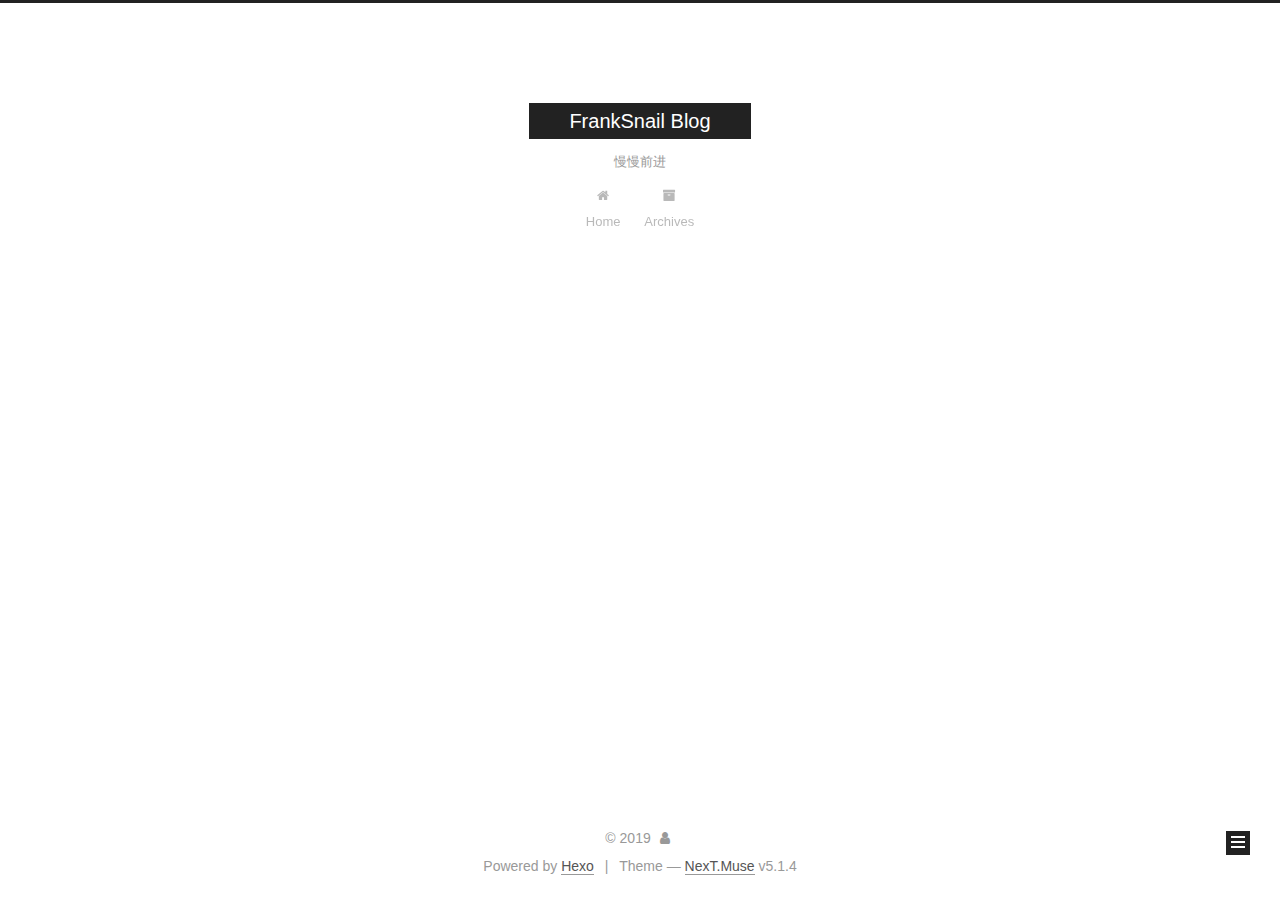
==== commit b8cfbf01: "Site updated: 2019-05-08 00:17:21" ====
--- a/archives/index.html
+++ b/archives/index.html
@@ -5,7 +5,7 @@
   
 
 
-<html class="theme-next muse use-motion" lang>
+<html class="theme-next muse use-motion" lang="zh_CN">
 <head><meta name="generator" content="Hexo 3.8.0">
   <meta charset="UTF-8">
 <meta http-equiv="X-UA-Compatible" content="IE=edge">
@@ -80,12 +80,12 @@
 
 
 <meta property="og:type" content="website">
-<meta property="og:title" content="Hexo">
+<meta property="og:title" content="FrankSnail Blog">
 <meta property="og:url" content="http://yoursite.com/archives/index.html">
-<meta property="og:site_name" content="Hexo">
-<meta property="og:locale" content="default">
+<meta property="og:site_name" content="FrankSnail Blog">
+<meta property="og:locale" content="zh_CN">
 <meta name="twitter:card" content="summary">
-<meta name="twitter:title" content="Hexo">
+<meta name="twitter:title" content="FrankSnail Blog">
 
 
 
@@ -121,7 +121,7 @@
 
 
 
-  <title>Archive | Hexo</title>
+  <title>Archive | FrankSnail Blog</title>
   
 
 
@@ -133,7 +133,7 @@
 
 </head>
 
-<body itemscope itemtype="http://schema.org/WebPage" lang="default">
+<body itemscope itemtype="http://schema.org/WebPage" lang="zh_CN">
 
   
   
@@ -151,12 +151,12 @@
     <div class="custom-logo-site-title">
       <a href="/" class="brand" rel="start">
         <span class="logo-line-before"><i></i></span>
-        <span class="site-title">Hexo</span>
+        <span class="site-title">FrankSnail Blog</span>
         <span class="logo-line-after"><i></i></span>
       </a>
     </div>
       
-        <p class="site-subtitle"></p>
+        <p class="site-subtitle">慢慢前进</p>
       
   </div>
 
@@ -347,7 +347,7 @@
         <div class="site-overview">
           <div class="site-author motion-element" itemprop="author" itemscope itemtype="http://schema.org/Person">
             
-              <p class="site-author-name" itemprop="name">John Doe</p>
+              <p class="site-author-name" itemprop="name"></p>
               <p class="site-description motion-element" itemprop="description"></p>
           </div>
 
@@ -403,7 +403,7 @@
   <span class="with-love">
     <i class="fa fa-user"></i>
   </span>
-  <span class="author" itemprop="copyrightHolder">John Doe</span>
+  <span class="author" itemprop="copyrightHolder"></span>
 
   
 </div>
--- a/css/main.css
+++ b/css/main.css
@@ -1822,7 +1822,7 @@
   width: 4px;
   height: 4px;
   border-radius: 50%;
-  background: #b0ff5e;
+  background: #fff;
 }
 .links-of-blogroll {
   font-size: 13px;
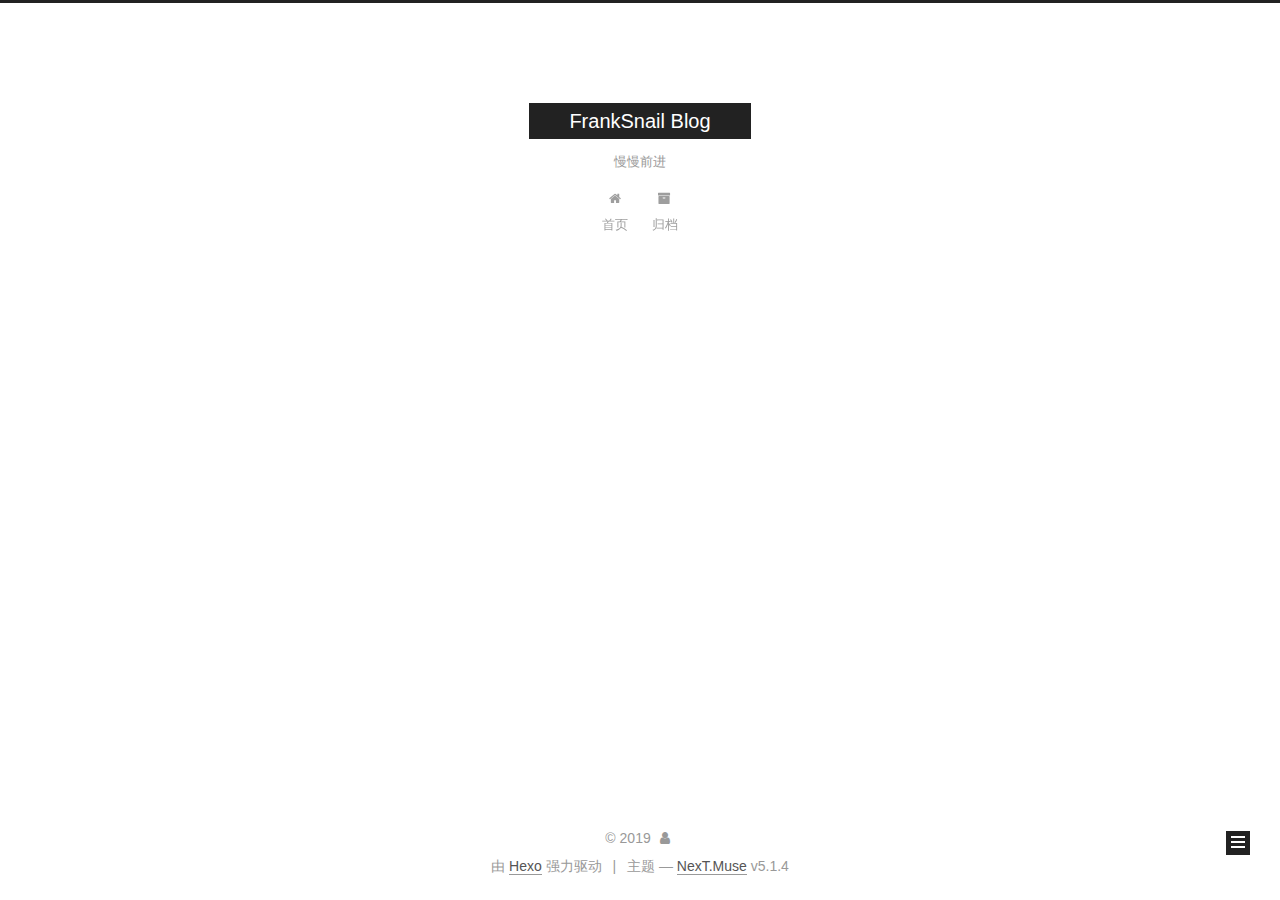
==== commit ae62b2da: "Site updated: 2019-05-08 00:19:07" ====
--- a/archives/index.html
+++ b/archives/index.html
@@ -5,7 +5,7 @@
   
 
 
-<html class="theme-next muse use-motion" lang="zh_CN">
+<html class="theme-next muse use-motion" lang="zh-Hans">
 <head><meta name="generator" content="Hexo 3.8.0">
   <meta charset="UTF-8">
 <meta http-equiv="X-UA-Compatible" content="IE=edge">
@@ -83,7 +83,7 @@
 <meta property="og:title" content="FrankSnail Blog">
 <meta property="og:url" content="http://yoursite.com/archives/index.html">
 <meta property="og:site_name" content="FrankSnail Blog">
-<meta property="og:locale" content="zh_CN">
+<meta property="og:locale" content="zh-Hans">
 <meta name="twitter:card" content="summary">
 <meta name="twitter:title" content="FrankSnail Blog">
 
@@ -101,7 +101,7 @@
     motion: {"enable":true,"async":false,"transition":{"post_block":"fadeIn","post_header":"slideDownIn","post_body":"slideDownIn","coll_header":"slideLeftIn","sidebar":"slideUpIn"}},
     duoshuo: {
       userId: '0',
-      author: 'Author'
+      author: '博主'
     },
     algolia: {
       applicationID: '',
@@ -121,7 +121,7 @@
 
 
 
-  <title>Archive | FrankSnail Blog</title>
+  <title>归档 | FrankSnail Blog</title>
   
 
 
@@ -133,7 +133,7 @@
 
 </head>
 
-<body itemscope itemtype="http://schema.org/WebPage" lang="zh_CN">
+<body itemscope itemtype="http://schema.org/WebPage" lang="zh-Hans">
 
   
   
@@ -181,7 +181,7 @@
             
               <i class="menu-item-icon fa fa-fw fa-home"></i> <br>
             
-            Home
+            首页
           </a>
         </li>
       
@@ -191,7 +191,7 @@
             
               <i class="menu-item-icon fa fa-fw fa-archive"></i> <br>
             
-            Archives
+            归档
           </a>
         </li>
       
@@ -227,7 +227,7 @@
         
           
         
-        Um..! 2 posts in total. Keep on posting.
+        嗯..! 目前共计 2 篇日志。 继续努力。
       </span>
 
       
@@ -359,7 +359,7 @@
                 <a href="/archives/">
               
                   <span class="site-state-item-count">2</span>
-                  <span class="site-state-item-name">posts</span>
+                  <span class="site-state-item-name">日志</span>
                 </a>
               </div>
             
@@ -409,7 +409,7 @@
 </div>
 
 
-  <div class="powered-by">Powered by <a class="theme-link" target="_blank" href="https://hexo.io">Hexo</a></div>
+  <div class="powered-by">由 <a class="theme-link" target="_blank" href="https://hexo.io">Hexo</a> 强力驱动</div>
 
 
 
@@ -417,7 +417,7 @@
 
 
 
-  <div class="theme-info">Theme &mdash; <a class="theme-link" target="_blank" href="https://github.com/iissnan/hexo-theme-next">NexT.Muse</a> v5.1.4</div>
+  <div class="theme-info">主题 &mdash; <a class="theme-link" target="_blank" href="https://github.com/iissnan/hexo-theme-next">NexT.Muse</a> v5.1.4</div>
 
 
 
--- a/css/main.css
+++ b/css/main.css
@@ -1822,7 +1822,7 @@
   width: 4px;
   height: 4px;
   border-radius: 50%;
-  background: #fff;
+  background: #ff34ab;
 }
 .links-of-blogroll {
   font-size: 13px;
